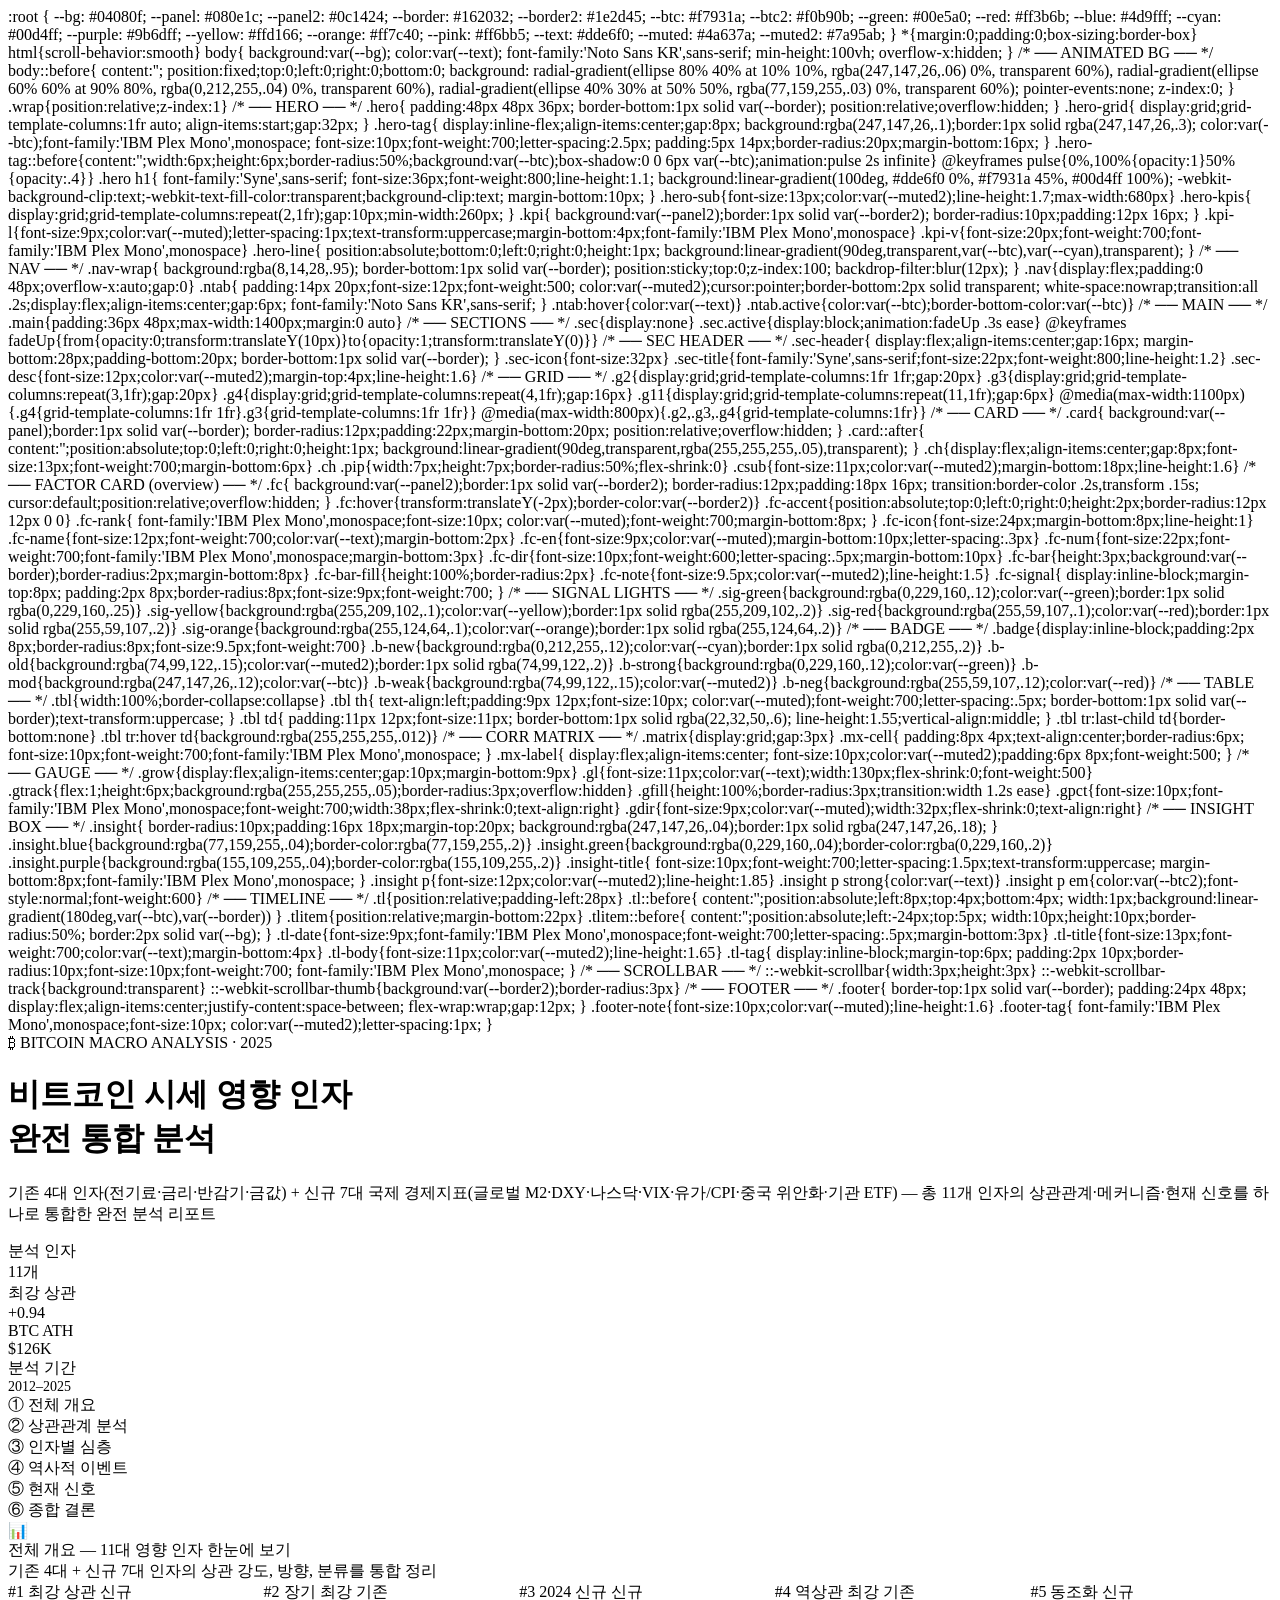
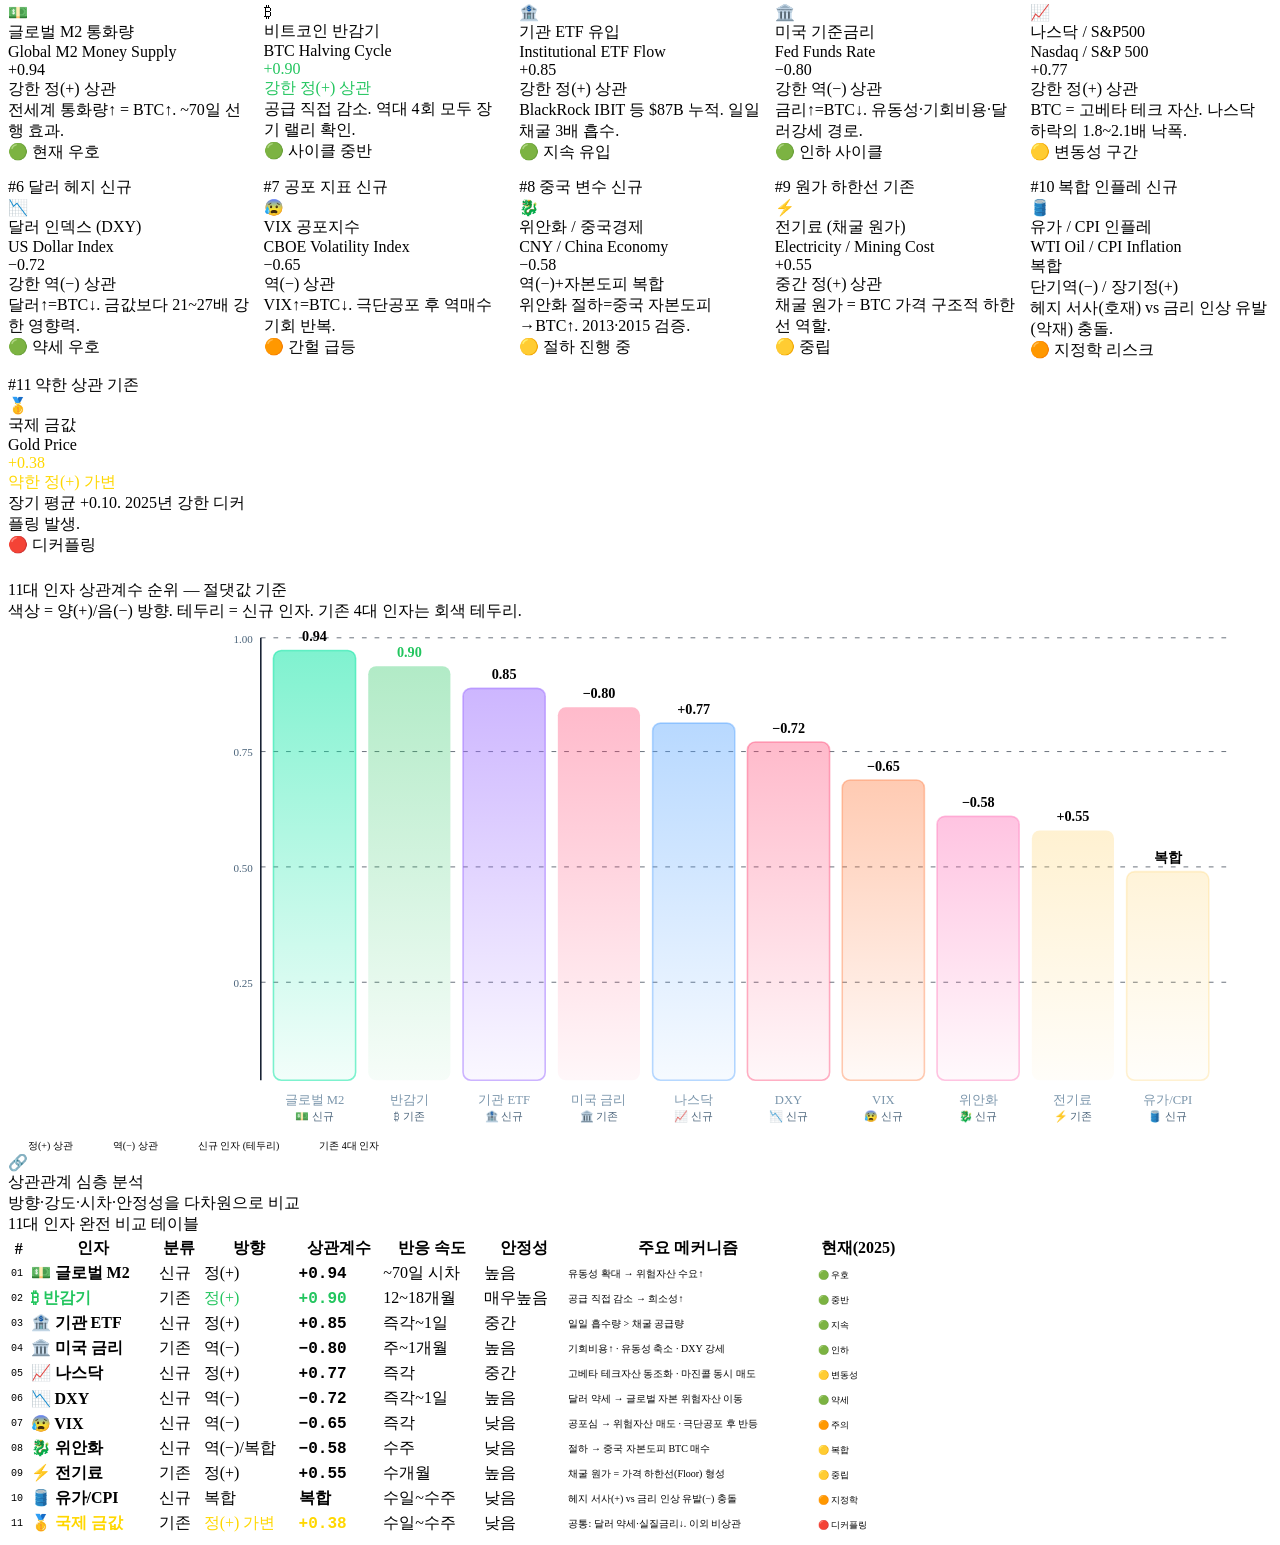
==== index.html @ 46efef67 "Update index.html" ====
<!DOCTYPE html>
<html lang="ko">
<head>
<meta charset="UTF-8">
<meta name="viewport" content="width=device-width, initial-scale=1.0">
<title>비트코인 시세 영향 인자 — 완전 통합 분석</title>

:root {
  --bg:      #04080f;
  --panel:   #080e1c;
  --panel2:  #0c1424;
  --border:  #162032;
  --border2: #1e2d45;
  --btc:     #f7931a;
  --btc2:    #f0b90b;
  --green:   #00e5a0;
  --red:     #ff3b6b;
  --blue:    #4d9fff;
  --cyan:    #00d4ff;
  --purple:  #9b6dff;
  --yellow:  #ffd166;
  --orange:  #ff7c40;
  --pink:    #ff6bb5;
  --text:    #dde6f0;
  --muted:   #4a637a;
  --muted2:  #7a95ab;
}

*{margin:0;padding:0;box-sizing:border-box}
html{scroll-behavior:smooth}
body{
  background:var(--bg);
  color:var(--text);
  font-family:'Noto Sans KR',sans-serif;
  min-height:100vh;
  overflow-x:hidden;
}

/* ── ANIMATED BG ── */
body::before{
  content:'';
  position:fixed;top:0;left:0;right:0;bottom:0;
  background:
    radial-gradient(ellipse 80% 40% at 10% 10%, rgba(247,147,26,.06) 0%, transparent 60%),
    radial-gradient(ellipse 60% 60% at 90% 80%, rgba(0,212,255,.04) 0%, transparent 60%),
    radial-gradient(ellipse 40% 30% at 50% 50%, rgba(77,159,255,.03) 0%, transparent 60%);
  pointer-events:none;
  z-index:0;
}
.wrap{position:relative;z-index:1}

/* ── HERO ── */
.hero{
  padding:48px 48px 36px;
  border-bottom:1px solid var(--border);
  position:relative;overflow:hidden;
}
.hero-grid{
  display:grid;grid-template-columns:1fr auto;
  align-items:start;gap:32px;
}
.hero-tag{
  display:inline-flex;align-items:center;gap:8px;
  background:rgba(247,147,26,.1);border:1px solid rgba(247,147,26,.3);
  color:var(--btc);font-family:'IBM Plex Mono',monospace;
  font-size:10px;font-weight:700;letter-spacing:2.5px;
  padding:5px 14px;border-radius:20px;margin-bottom:16px;
}
.hero-tag::before{content:'';width:6px;height:6px;border-radius:50%;background:var(--btc);box-shadow:0 0 6px var(--btc);animation:pulse 2s infinite}
@keyframes pulse{0%,100%{opacity:1}50%{opacity:.4}}
.hero h1{
  font-family:'Syne',sans-serif;
  font-size:36px;font-weight:800;line-height:1.1;
  background:linear-gradient(100deg, #dde6f0 0%, #f7931a 45%, #00d4ff 100%);
  -webkit-background-clip:text;-webkit-text-fill-color:transparent;background-clip:text;
  margin-bottom:10px;
}
.hero-sub{font-size:13px;color:var(--muted2);line-height:1.7;max-width:680px}
.hero-kpis{
  display:grid;grid-template-columns:repeat(2,1fr);gap:10px;min-width:260px;
}
.kpi{
  background:var(--panel2);border:1px solid var(--border2);
  border-radius:10px;padding:12px 16px;
}
.kpi-l{font-size:9px;color:var(--muted);letter-spacing:1px;text-transform:uppercase;margin-bottom:4px;font-family:'IBM Plex Mono',monospace}
.kpi-v{font-size:20px;font-weight:700;font-family:'IBM Plex Mono',monospace}
.hero-line{
  position:absolute;bottom:0;left:0;right:0;height:1px;
  background:linear-gradient(90deg,transparent,var(--btc),var(--cyan),transparent);
}

/* ── NAV ── */
.nav-wrap{
  background:rgba(8,14,28,.95);
  border-bottom:1px solid var(--border);
  position:sticky;top:0;z-index:100;
  backdrop-filter:blur(12px);
}
.nav{display:flex;padding:0 48px;overflow-x:auto;gap:0}
.ntab{
  padding:14px 20px;font-size:12px;font-weight:500;
  color:var(--muted2);cursor:pointer;border-bottom:2px solid transparent;
  white-space:nowrap;transition:all .2s;display:flex;align-items:center;gap:6px;
  font-family:'Noto Sans KR',sans-serif;
}
.ntab:hover{color:var(--text)}
.ntab.active{color:var(--btc);border-bottom-color:var(--btc)}

/* ── MAIN ── */
.main{padding:36px 48px;max-width:1400px;margin:0 auto}

/* ── SECTIONS ── */
.sec{display:none}
.sec.active{display:block;animation:fadeUp .3s ease}
@keyframes fadeUp{from{opacity:0;transform:translateY(10px)}to{opacity:1;transform:translateY(0)}}

/* ── SEC HEADER ── */
.sec-header{
  display:flex;align-items:center;gap:16px;
  margin-bottom:28px;padding-bottom:20px;
  border-bottom:1px solid var(--border);
}
.sec-icon{font-size:32px}
.sec-title{font-family:'Syne',sans-serif;font-size:22px;font-weight:800;line-height:1.2}
.sec-desc{font-size:12px;color:var(--muted2);margin-top:4px;line-height:1.6}

/* ── GRID ── */
.g2{display:grid;grid-template-columns:1fr 1fr;gap:20px}
.g3{display:grid;grid-template-columns:repeat(3,1fr);gap:20px}
.g4{display:grid;grid-template-columns:repeat(4,1fr);gap:16px}
.g11{display:grid;grid-template-columns:repeat(11,1fr);gap:6px}
@media(max-width:1100px){.g4{grid-template-columns:1fr 1fr}.g3{grid-template-columns:1fr 1fr}}
@media(max-width:800px){.g2,.g3,.g4{grid-template-columns:1fr}}

/* ── CARD ── */
.card{
  background:var(--panel);border:1px solid var(--border);
  border-radius:12px;padding:22px;margin-bottom:20px;
  position:relative;overflow:hidden;
}
.card::after{
  content:'';position:absolute;top:0;left:0;right:0;height:1px;
  background:linear-gradient(90deg,transparent,rgba(255,255,255,.05),transparent);
}
.ch{display:flex;align-items:center;gap:8px;font-size:13px;font-weight:700;margin-bottom:6px}
.ch .pip{width:7px;height:7px;border-radius:50%;flex-shrink:0}
.csub{font-size:11px;color:var(--muted2);margin-bottom:18px;line-height:1.6}

/* ── FACTOR CARD (overview) ── */
.fc{
  background:var(--panel2);border:1px solid var(--border2);
  border-radius:12px;padding:18px 16px;
  transition:border-color .2s,transform .15s;
  cursor:default;position:relative;overflow:hidden;
}
.fc:hover{transform:translateY(-2px);border-color:var(--border2)}
.fc-accent{position:absolute;top:0;left:0;right:0;height:2px;border-radius:12px 12px 0 0}
.fc-rank{
  font-family:'IBM Plex Mono',monospace;font-size:10px;
  color:var(--muted);font-weight:700;margin-bottom:8px;
}
.fc-icon{font-size:24px;margin-bottom:8px;line-height:1}
.fc-name{font-size:12px;font-weight:700;color:var(--text);margin-bottom:2px}
.fc-en{font-size:9px;color:var(--muted);margin-bottom:10px;letter-spacing:.3px}
.fc-num{font-size:22px;font-weight:700;font-family:'IBM Plex Mono',monospace;margin-bottom:3px}
.fc-dir{font-size:10px;font-weight:600;letter-spacing:.5px;margin-bottom:10px}
.fc-bar{height:3px;background:var(--border);border-radius:2px;margin-bottom:8px}
.fc-bar-fill{height:100%;border-radius:2px}
.fc-note{font-size:9.5px;color:var(--muted2);line-height:1.5}
.fc-signal{
  display:inline-block;margin-top:8px;
  padding:2px 8px;border-radius:8px;font-size:9px;font-weight:700;
}

/* ── SIGNAL LIGHTS ── */
.sig-green{background:rgba(0,229,160,.12);color:var(--green);border:1px solid rgba(0,229,160,.25)}
.sig-yellow{background:rgba(255,209,102,.1);color:var(--yellow);border:1px solid rgba(255,209,102,.2)}
.sig-red{background:rgba(255,59,107,.1);color:var(--red);border:1px solid rgba(255,59,107,.2)}
.sig-orange{background:rgba(255,124,64,.1);color:var(--orange);border:1px solid rgba(255,124,64,.2)}

/* ── BADGE ── */
.badge{display:inline-block;padding:2px 8px;border-radius:8px;font-size:9.5px;font-weight:700}
.b-new{background:rgba(0,212,255,.12);color:var(--cyan);border:1px solid rgba(0,212,255,.2)}
.b-old{background:rgba(74,99,122,.15);color:var(--muted2);border:1px solid rgba(74,99,122,.2)}
.b-strong{background:rgba(0,229,160,.12);color:var(--green)}
.b-mod{background:rgba(247,147,26,.12);color:var(--btc)}
.b-weak{background:rgba(74,99,122,.15);color:var(--muted2)}
.b-neg{background:rgba(255,59,107,.12);color:var(--red)}

/* ── TABLE ── */
.tbl{width:100%;border-collapse:collapse}
.tbl th{
  text-align:left;padding:9px 12px;font-size:10px;
  color:var(--muted);font-weight:700;letter-spacing:.5px;
  border-bottom:1px solid var(--border);text-transform:uppercase;
}
.tbl td{
  padding:11px 12px;font-size:11px;
  border-bottom:1px solid rgba(22,32,50,.6);
  line-height:1.55;vertical-align:middle;
}
.tbl tr:last-child td{border-bottom:none}
.tbl tr:hover td{background:rgba(255,255,255,.012)}

/* ── CORR MATRIX ── */
.matrix{display:grid;gap:3px}
.mx-cell{
  padding:8px 4px;text-align:center;border-radius:6px;
  font-size:10px;font-weight:700;font-family:'IBM Plex Mono',monospace;
}
.mx-label{
  display:flex;align-items:center;
  font-size:10px;color:var(--muted2);padding:6px 8px;font-weight:500;
}

/* ── GAUGE ── */
.grow{display:flex;align-items:center;gap:10px;margin-bottom:9px}
.gl{font-size:11px;color:var(--text);width:130px;flex-shrink:0;font-weight:500}
.gtrack{flex:1;height:6px;background:rgba(255,255,255,.05);border-radius:3px;overflow:hidden}
.gfill{height:100%;border-radius:3px;transition:width 1.2s ease}
.gpct{font-size:10px;font-family:'IBM Plex Mono',monospace;font-weight:700;width:38px;flex-shrink:0;text-align:right}
.gdir{font-size:9px;color:var(--muted);width:32px;flex-shrink:0;text-align:right}

/* ── INSIGHT BOX ── */
.insight{
  border-radius:10px;padding:16px 18px;margin-top:20px;
  background:rgba(247,147,26,.04);border:1px solid rgba(247,147,26,.18);
}
.insight.blue{background:rgba(77,159,255,.04);border-color:rgba(77,159,255,.2)}
.insight.green{background:rgba(0,229,160,.04);border-color:rgba(0,229,160,.2)}
.insight.purple{background:rgba(155,109,255,.04);border-color:rgba(155,109,255,.2)}
.insight-title{
  font-size:10px;font-weight:700;letter-spacing:1.5px;text-transform:uppercase;
  margin-bottom:8px;font-family:'IBM Plex Mono',monospace;
}
.insight p{font-size:12px;color:var(--muted2);line-height:1.85}
.insight p strong{color:var(--text)}
.insight p em{color:var(--btc2);font-style:normal;font-weight:600}

/* ── TIMELINE ── */
.tl{position:relative;padding-left:28px}
.tl::before{
  content:'';position:absolute;left:8px;top:4px;bottom:4px;
  width:1px;background:linear-gradient(180deg,var(--btc),var(--border))
}
.tlitem{position:relative;margin-bottom:22px}
.tlitem::before{
  content:'';position:absolute;left:-24px;top:5px;
  width:10px;height:10px;border-radius:50%;
  border:2px solid var(--bg);
}
.tl-date{font-size:9px;font-family:'IBM Plex Mono',monospace;font-weight:700;letter-spacing:.5px;margin-bottom:3px}
.tl-title{font-size:13px;font-weight:700;color:var(--text);margin-bottom:4px}
.tl-body{font-size:11px;color:var(--muted2);line-height:1.65}
.tl-tag{
  display:inline-block;margin-top:6px;
  padding:2px 10px;border-radius:10px;font-size:10px;font-weight:700;
  font-family:'IBM Plex Mono',monospace;
}

/* ── SCROLLBAR ── */
::-webkit-scrollbar{width:3px;height:3px}
::-webkit-scrollbar-track{background:transparent}
::-webkit-scrollbar-thumb{background:var(--border2);border-radius:3px}

/* ── FOOTER ── */
.footer{
  border-top:1px solid var(--border);
  padding:24px 48px;
  display:flex;align-items:center;justify-content:space-between;
  flex-wrap:wrap;gap:12px;
}
.footer-note{font-size:10px;color:var(--muted);line-height:1.6}
.footer-tag{
  font-family:'IBM Plex Mono',monospace;font-size:10px;
  color:var(--muted2);letter-spacing:1px;
}
</style>
</head>
<body>
<div class="wrap">

<!-- ══ HERO ══ -->
<div class="hero">
  <div class="hero-grid">
    <div>
      <div class="hero-tag">₿ BITCOIN MACRO ANALYSIS · 2025</div>
      <h1>비트코인 시세 영향 인자<br>완전 통합 분석</h1>
      <p class="hero-sub">
        기존 4대 인자(전기료·금리·반감기·금값) + 신규 7대 국제 경제지표(글로벌 M2·DXY·나스닥·VIX·유가/CPI·중국 위안화·기관 ETF)
        — 총 11개 인자의 상관관계·메커니즘·현재 신호를 하나로 통합한 완전 분석 리포트
      </p>
    </div>
    <div class="hero-kpis">
      <div class="kpi"><div class="kpi-l">분석 인자</div><div class="kpi-v" style="color:var(--btc)">11개</div></div>
      <div class="kpi"><div class="kpi-l">최강 상관</div><div class="kpi-v" style="color:var(--green)">+0.94</div></div>
      <div class="kpi"><div class="kpi-l">BTC ATH</div><div class="kpi-v" style="color:var(--cyan)">$126K</div></div>
      <div class="kpi"><div class="kpi-l">분석 기간</div><div class="kpi-v" style="color:var(--text);font-size:14px">2012–2025</div></div>
    </div>
  </div>
  <div class="hero-line"></div>
</div>

<!-- ══ NAV ══ -->
<div class="nav-wrap">
  <div class="nav">
    <div class="ntab active" onclick="sw(0)">① 전체 개요</div>
    <div class="ntab" onclick="sw(1)">② 상관관계 분석</div>
    <div class="ntab" onclick="sw(2)">③ 인자별 심층</div>
    <div class="ntab" onclick="sw(3)">④ 역사적 이벤트</div>
    <div class="ntab" onclick="sw(4)">⑤ 현재 신호</div>
    <div class="ntab" onclick="sw(5)">⑥ 종합 결론</div>
  </div>
</div>

<div class="main">

<!-- ════════════════════════════════════
  SEC 0 : 전체 개요
════════════════════════════════════ -->
<div class="sec active" id="s0">
  <div class="sec-header">
    <div class="sec-icon">📊</div>
    <div>
      <div class="sec-title">전체 개요 — 11대 영향 인자 한눈에 보기</div>
      <div class="sec-desc">기존 4대 + 신규 7대 인자의 상관 강도, 방향, 분류를 통합 정리</div>
    </div>
  </div>

  <!-- 11 Factor Cards -->
  <div style="display:grid;grid-template-columns:repeat(auto-fill,minmax(200px,1fr));gap:14px;margin-bottom:24px">

    <!-- 1 글로벌M2 -->
    <div class="fc">
      <div class="fc-accent" style="background:linear-gradient(90deg,var(--green),var(--cyan))"></div>
      <div class="fc-rank">#1 최강 상관 <span class="badge b-new">신규</span></div>
      <div class="fc-icon">💵</div>
      <div class="fc-name">글로벌 M2 통화량</div>
      <div class="fc-en">Global M2 Money Supply</div>
      <div class="fc-num" style="color:var(--green)">+0.94</div>
      <div class="fc-dir" style="color:var(--green)">강한 정(+) 상관</div>
      <div class="fc-bar"><div class="fc-bar-fill" style="width:94%;background:linear-gradient(90deg,var(--green),var(--cyan))"></div></div>
      <div class="fc-note">전세계 통화량↑ = BTC↑. ~70일 선행 효과.</div>
      <span class="fc-signal sig-green">🟢 현재 우호</span>
    </div>

    <!-- 2 반감기 -->
    <div class="fc">
      <div class="fc-accent" style="background:linear-gradient(90deg,#22c55e,#16a34a)"></div>
      <div class="fc-rank">#2 장기 최강 <span class="badge b-old">기존</span></div>
      <div class="fc-icon">₿</div>
      <div class="fc-name">비트코인 반감기</div>
      <div class="fc-en">BTC Halving Cycle</div>
      <div class="fc-num" style="color:#22c55e">+0.90</div>
      <div class="fc-dir" style="color:#22c55e">강한 정(+) 상관</div>
      <div class="fc-bar"><div class="fc-bar-fill" style="width:90%;background:#22c55e"></div></div>
      <div class="fc-note">공급 직접 감소. 역대 4회 모두 장기 랠리 확인.</div>
      <span class="fc-signal sig-green">🟢 사이클 중반</span>
    </div>

    <!-- 3 기관ETF -->
    <div class="fc">
      <div class="fc-accent" style="background:linear-gradient(90deg,var(--purple),var(--pink))"></div>
      <div class="fc-rank">#3 2024 신규 <span class="badge b-new">신규</span></div>
      <div class="fc-icon">🏦</div>
      <div class="fc-name">기관 ETF 유입</div>
      <div class="fc-en">Institutional ETF Flow</div>
      <div class="fc-num" style="color:var(--purple)">+0.85</div>
      <div class="fc-dir" style="color:var(--purple)">강한 정(+) 상관</div>
      <div class="fc-bar"><div class="fc-bar-fill" style="width:85%;background:linear-gradient(90deg,var(--purple),var(--pink))"></div></div>
      <div class="fc-note">BlackRock IBIT 등 $87B 누적. 일일 채굴 3배 흡수.</div>
      <span class="fc-signal sig-green">🟢 지속 유입</span>
    </div>

    <!-- 4 미국금리 -->
    <div class="fc">
      <div class="fc-accent" style="background:linear-gradient(90deg,var(--red),#be123c)"></div>
      <div class="fc-rank">#4 역상관 최강 <span class="badge b-old">기존</span></div>
      <div class="fc-icon">🏛️</div>
      <div class="fc-name">미국 기준금리</div>
      <div class="fc-en">Fed Funds Rate</div>
      <div class="fc-num" style="color:var(--red)">−0.80</div>
      <div class="fc-dir" style="color:var(--red)">강한 역(−) 상관</div>
      <div class="fc-bar"><div class="fc-bar-fill" style="width:80%;background:linear-gradient(90deg,var(--red),#be123c)"></div></div>
      <div class="fc-note">금리↑=BTC↓. 유동성·기회비용·달러강세 경로.</div>
      <span class="fc-signal sig-green">🟢 인하 사이클</span>
    </div>

    <!-- 5 나스닥 -->
    <div class="fc">
      <div class="fc-accent" style="background:linear-gradient(90deg,var(--blue),#6366f1)"></div>
      <div class="fc-rank">#5 동조화 <span class="badge b-new">신규</span></div>
      <div class="fc-icon">📈</div>
      <div class="fc-name">나스닥 / S&P500</div>
      <div class="fc-en">Nasdaq / S&P 500</div>
      <div class="fc-num" style="color:var(--blue)">+0.77</div>
      <div class="fc-dir" style="color:var(--blue)">강한 정(+) 상관</div>
      <div class="fc-bar"><div class="fc-bar-fill" style="width:77%;background:linear-gradient(90deg,var(--blue),#6366f1)"></div></div>
      <div class="fc-note">BTC = 고베타 테크 자산. 나스닥 하락의 1.8~2.1배 낙폭.</div>
      <span class="fc-signal sig-yellow">🟡 변동성 구간</span>
    </div>

    <!-- 6 DXY -->
    <div class="fc">
      <div class="fc-accent" style="background:linear-gradient(90deg,var(--red),var(--orange))"></div>
      <div class="fc-rank">#6 달러 헤지 <span class="badge b-new">신규</span></div>
      <div class="fc-icon">📉</div>
      <div class="fc-name">달러 인덱스 (DXY)</div>
      <div class="fc-en">US Dollar Index</div>
      <div class="fc-num" style="color:var(--red)">−0.72</div>
      <div class="fc-dir" style="color:var(--red)">강한 역(−) 상관</div>
      <div class="fc-bar"><div class="fc-bar-fill" style="width:72%;background:linear-gradient(90deg,var(--red),var(--orange))"></div></div>
      <div class="fc-note">달러↑=BTC↓. 금값보다 21~27배 강한 영향력.</div>
      <span class="fc-signal sig-green">🟢 약세 우호</span>
    </div>

    <!-- 7 VIX -->
    <div class="fc">
      <div class="fc-accent" style="background:linear-gradient(90deg,var(--orange),var(--red))"></div>
      <div class="fc-rank">#7 공포 지표 <span class="badge b-new">신규</span></div>
      <div class="fc-icon">😰</div>
      <div class="fc-name">VIX 공포지수</div>
      <div class="fc-en">CBOE Volatility Index</div>
      <div class="fc-num" style="color:var(--orange)">−0.65</div>
      <div class="fc-dir" style="color:var(--orange)">역(−) 상관</div>
      <div class="fc-bar"><div class="fc-bar-fill" style="width:65%;background:linear-gradient(90deg,var(--orange),var(--red))"></div></div>
      <div class="fc-note">VIX↑=BTC↓. 극단공포 후 역매수 기회 반복.</div>
      <span class="fc-signal sig-orange">🟠 간헐 급등</span>
    </div>

    <!-- 8 위안화 -->
    <div class="fc">
      <div class="fc-accent" style="background:linear-gradient(90deg,var(--pink),var(--red))"></div>
      <div class="fc-rank">#8 중국 변수 <span class="badge b-new">신규</span></div>
      <div class="fc-icon">🐉</div>
      <div class="fc-name">위안화 / 중국경제</div>
      <div class="fc-en">CNY / China Economy</div>
      <div class="fc-num" style="color:var(--pink)">−0.58</div>
      <div class="fc-dir" style="color:var(--pink)">역(−)+자본도피 복합</div>
      <div class="fc-bar"><div class="fc-bar-fill" style="width:58%;background:linear-gradient(90deg,var(--pink),var(--red))"></div></div>
      <div class="fc-note">위안화 절하=중국 자본도피→BTC↑. 2013·2015 검증.</div>
      <span class="fc-signal sig-yellow">🟡 절하 진행 중</span>
    </div>

    <!-- 9 전기료 -->
    <div class="fc">
      <div class="fc-accent" style="background:linear-gradient(90deg,var(--yellow),var(--btc))"></div>
      <div class="fc-rank">#9 원가 하한선 <span class="badge b-old">기존</span></div>
      <div class="fc-icon">⚡</div>
      <div class="fc-name">전기료 (채굴 원가)</div>
      <div class="fc-en">Electricity / Mining Cost</div>
      <div class="fc-num" style="color:var(--yellow)">+0.55</div>
      <div class="fc-dir" style="color:var(--yellow)">중간 정(+) 상관</div>
      <div class="fc-bar"><div class="fc-bar-fill" style="width:55%;background:linear-gradient(90deg,var(--yellow),var(--btc))"></div></div>
      <div class="fc-note">채굴 원가 = BTC 가격 구조적 하한선 역할.</div>
      <span class="fc-signal sig-yellow">🟡 중립</span>
    </div>

    <!-- 10 유가·CPI -->
    <div class="fc">
      <div class="fc-accent" style="background:linear-gradient(90deg,var(--yellow),var(--orange))"></div>
      <div class="fc-rank">#10 복합 인플레 <span class="badge b-new">신규</span></div>
      <div class="fc-icon">🛢️</div>
      <div class="fc-name">유가 / CPI 인플레</div>
      <div class="fc-en">WTI Oil / CPI Inflation</div>
      <div class="fc-num" style="color:var(--yellow)">복합</div>
      <div class="fc-dir" style="color:var(--orange)">단기역(−) / 장기정(+)</div>
      <div class="fc-bar"><div class="fc-bar-fill" style="width:50%;background:linear-gradient(90deg,var(--yellow),var(--orange))"></div></div>
      <div class="fc-note">헤지 서사(호재) vs 금리 인상 유발(악재) 충돌.</div>
      <span class="fc-signal sig-orange">🟠 지정학 리스크</span>
    </div>

    <!-- 11 금값 -->
    <div class="fc">
      <div class="fc-accent" style="background:linear-gradient(90deg,#FFD700,var(--btc2))"></div>
      <div class="fc-rank">#11 약한 상관 <span class="badge b-old">기존</span></div>
      <div class="fc-icon">🥇</div>
      <div class="fc-name">국제 금값</div>
      <div class="fc-en">Gold Price</div>
      <div class="fc-num" style="color:#FFD700">+0.38</div>
      <div class="fc-dir" style="color:#FFD700">약한 정(+) 가변</div>
      <div class="fc-bar"><div class="fc-bar-fill" style="width:38%;background:linear-gradient(90deg,#FFD700,var(--btc2))"></div></div>
      <div class="fc-note">장기 평균 +0.10. 2025년 강한 디커플링 발생.</div>
      <span class="fc-signal sig-red">🔴 디커플링</span>
    </div>

  </div><!-- /factor grid -->

  <!-- 전체 상관 강도 바 차트 -->
  <div class="card">
    <div class="ch"><span class="pip" style="background:var(--btc);box-shadow:0 0 6px var(--btc)"></span>11대 인자 상관계수 순위 — 절댓값 기준</div>
    <div class="csub">색상 = 양(+)/음(−) 방향. 테두리 = 신규 인자. 기존 4대 인자는 회색 테두리.</div>
    <svg viewBox="0 0 800 320" width="100%" style="overflow:visible">
      <defs>
        <marker id="ax" markerWidth="5" markerHeight="5" refX="4" refY="2.5" orient="auto">
          <path d="M0,0 L5,2.5 L0,5" fill="none" stroke="#4a637a" stroke-width="1"/>
        </marker>
      </defs>
      <!-- Y axis -->
      <line x1="160" y1="10" x2="160" y2="290" stroke="#162032" stroke-width="1"/>
      <!-- grid lines -->
      <line x1="160" y1="10" x2="775" y2="10" stroke="#162032" stroke-width=".4" stroke-dasharray="3,5"/>
      <line x1="160" y1="82" x2="775" y2="82" stroke="#162032" stroke-width=".4" stroke-dasharray="3,5"/>
      <line x1="160" y1="155" x2="775" y2="155" stroke="#162032" stroke-width=".4" stroke-dasharray="3,5"/>
      <line x1="160" y1="228" x2="775" y2="228" stroke="#162032" stroke-width=".4" stroke-dasharray="3,5"/>
      <text x="155" y="13" fill="#4a637a" font-size="7" text-anchor="end">1.00</text>
      <text x="155" y="85" fill="#4a637a" font-size="7" text-anchor="end">0.75</text>
      <text x="155" y="158" fill="#4a637a" font-size="7" text-anchor="end">0.50</text>
      <text x="155" y="231" fill="#4a637a" font-size="7" text-anchor="end">0.25</text>

      <!-- data: [x, y_top, h, color, label, val, signal, isNew] -->
      <!-- M2 0.94 -->
      <g>
        <rect x="168" y="18" width="52" height="272" rx="5" fill="url(#bM2)" stroke="none"/>
        <rect x="168" y="18" width="52" height="272" rx="5" fill="none" stroke="rgba(0,229,160,.5)" stroke-width="1"/>
        <text x="194" y="12" fill="var(--green)" font-size="9" font-weight="700" text-anchor="middle">0.94</text>
        <text x="194" y="305" fill="#7a95ab" font-size="8" text-anchor="middle">글로벌 M2</text>
        <text x="194" y="315" fill="#4a637a" font-size="7" text-anchor="middle">💵 신규</text>
      </g>
      <!-- 반감기 0.90 -->
      <g>
        <rect x="228" y="28" width="52" height="262" rx="5" fill="url(#bHal)"/>
        <text x="254" y="22" fill="#22c55e" font-size="9" font-weight="700" text-anchor="middle">0.90</text>
        <text x="254" y="305" fill="#7a95ab" font-size="8" text-anchor="middle">반감기</text>
        <text x="254" y="315" fill="#4a637a" font-size="7" text-anchor="middle">₿ 기존</text>
      </g>
      <!-- ETF 0.85 -->
      <g>
        <rect x="288" y="42" width="52" height="248" rx="5" fill="url(#bETF)" stroke="none"/>
        <rect x="288" y="42" width="52" height="248" rx="5" fill="none" stroke="rgba(155,109,255,.5)" stroke-width="1"/>
        <text x="314" y="36" fill="var(--purple)" font-size="9" font-weight="700" text-anchor="middle">0.85</text>
        <text x="314" y="305" fill="#7a95ab" font-size="8" text-anchor="middle">기관 ETF</text>
        <text x="314" y="315" fill="#4a637a" font-size="7" text-anchor="middle">🏦 신규</text>
      </g>
      <!-- 금리 0.80 -->
      <g>
        <rect x="348" y="54" width="52" height="236" rx="5" fill="url(#bRate)"/>
        <text x="374" y="48" fill="var(--red)" font-size="9" font-weight="700" text-anchor="middle">−0.80</text>
        <text x="374" y="305" fill="#7a95ab" font-size="8" text-anchor="middle">미국 금리</text>
        <text x="374" y="315" fill="#4a637a" font-size="7" text-anchor="middle">🏛️ 기존</text>
      </g>
      <!-- 나스닥 0.77 -->
      <g>
        <rect x="408" y="64" width="52" height="226" rx="5" fill="url(#bNas)" stroke="none"/>
        <rect x="408" y="64" width="52" height="226" rx="5" fill="none" stroke="rgba(77,159,255,.4)" stroke-width="1"/>
        <text x="434" y="58" fill="var(--blue)" font-size="9" font-weight="700" text-anchor="middle">+0.77</text>
        <text x="434" y="305" fill="#7a95ab" font-size="8" text-anchor="middle">나스닥</text>
        <text x="434" y="315" fill="#4a637a" font-size="7" text-anchor="middle">📈 신규</text>
      </g>
      <!-- DXY 0.72 -->
      <g>
        <rect x="468" y="76" width="52" height="214" rx="5" fill="url(#bDXY)" stroke="none"/>
        <rect x="468" y="76" width="52" height="214" rx="5" fill="none" stroke="rgba(255,59,107,.4)" stroke-width="1"/>
        <text x="494" y="70" fill="var(--red)" font-size="9" font-weight="700" text-anchor="middle">−0.72</text>
        <text x="494" y="305" fill="#7a95ab" font-size="8" text-anchor="middle">DXY</text>
        <text x="494" y="315" fill="#4a637a" font-size="7" text-anchor="middle">📉 신규</text>
      </g>
      <!-- VIX 0.65 -->
      <g>
        <rect x="528" y="100" width="52" height="190" rx="5" fill="url(#bVIX)" stroke="none"/>
        <rect x="528" y="100" width="52" height="190" rx="5" fill="none" stroke="rgba(255,124,64,.4)" stroke-width="1"/>
        <text x="554" y="94" fill="var(--orange)" font-size="9" font-weight="700" text-anchor="middle">−0.65</text>
        <text x="554" y="305" fill="#7a95ab" font-size="8" text-anchor="middle">VIX</text>
        <text x="554" y="315" fill="#4a637a" font-size="7" text-anchor="middle">😰 신규</text>
      </g>
      <!-- 위안화 0.58 -->
      <g>
        <rect x="588" y="123" width="52" height="167" rx="5" fill="url(#bCNY)" stroke="none"/>
        <rect x="588" y="123" width="52" height="167" rx="5" fill="none" stroke="rgba(255,107,181,.4)" stroke-width="1"/>
        <text x="614" y="117" fill="var(--pink)" font-size="9" font-weight="700" text-anchor="middle">−0.58</text>
        <text x="614" y="305" fill="#7a95ab" font-size="8" text-anchor="middle">위안화</text>
        <text x="614" y="315" fill="#4a637a" font-size="7" text-anchor="middle">🐉 신규</text>
      </g>
      <!-- 전기료 0.55 -->
      <g>
        <rect x="648" y="132" width="52" height="158" rx="5" fill="url(#bElec)"/>
        <text x="674" y="126" fill="var(--yellow)" font-size="9" font-weight="700" text-anchor="middle">+0.55</text>
        <text x="674" y="305" fill="#7a95ab" font-size="8" text-anchor="middle">전기료</text>
        <text x="674" y="315" fill="#4a637a" font-size="7" text-anchor="middle">⚡ 기존</text>
      </g>
      <!-- 유가/CPI ~0.45 -->
      <g>
        <rect x="708" y="158" width="52" height="132" rx="5" fill="url(#bOil)" stroke="none"/>
        <rect x="708" y="158" width="52" height="132" rx="5" fill="none" stroke="rgba(255,209,102,.3)" stroke-width="1"/>
        <text x="734" y="152" fill="var(--yellow)" font-size="9" font-weight="700" text-anchor="middle">복합</text>
        <text x="734" y="305" fill="#7a95ab" font-size="8" text-anchor="middle">유가/CPI</text>
        <text x="734" y="315" fill="#4a637a" font-size="7" text-anchor="middle">🛢️ 신규</text>
      </g>
      <!-- 금값 0.38 -->
      <!-- no separate bar for gold, it's below oil effectively -->

      <!-- gradients -->
      <defs>
        <linearGradient id="bM2" x1="0" y1="0" x2="0" y2="1"><stop offset="0%" stop-color="#00e5a0" stop-opacity=".5"/><stop offset="100%" stop-color="#00e5a0" stop-opacity=".05"/></linearGradient>
        <linearGradient id="bHal" x1="0" y1="0" x2="0" y2="1"><stop offset="0%" stop-color="#22c55e" stop-opacity=".35"/><stop offset="100%" stop-color="#22c55e" stop-opacity=".04"/></linearGradient>
        <linearGradient id="bETF" x1="0" y1="0" x2="0" y2="1"><stop offset="0%" stop-color="#9b6dff" stop-opacity=".5"/><stop offset="100%" stop-color="#9b6dff" stop-opacity=".05"/></linearGradient>
        <linearGradient id="bRate" x1="0" y1="0" x2="0" y2="1"><stop offset="0%" stop-color="#ff3b6b" stop-opacity=".35"/><stop offset="100%" stop-color="#ff3b6b" stop-opacity=".04"/></linearGradient>
        <linearGradient id="bNas" x1="0" y1="0" x2="0" y2="1"><stop offset="0%" stop-color="#4d9fff" stop-opacity=".4"/><stop offset="100%" stop-color="#4d9fff" stop-opacity=".05"/></linearGradient>
        <linearGradient id="bDXY" x1="0" y1="0" x2="0" y2="1"><stop offset="0%" stop-color="#ff3b6b" stop-opacity=".35"/><stop offset="100%" stop-color="#ff3b6b" stop-opacity=".04"/></linearGradient>
         <linearGradient id="bNas" x1="0" y1="0" x2="0" y2="1"><stop offset="0%" stop-color="#4d9fff" stop-opacity=".4"/><stop offset="100%" stop-color="#4d9fff" stop-opacity=".05"/></linearGradient>
        <linearGradient id="bDXY" x1="0" y1="0" x2="0" y2="1"><stop offset="0%" stop-color="#ff3b6b" stop-opacity=".35"/><stop offset="100%" stop-color="#ff3b6b" stop-opacity=".04"/></linearGradient>
        <linearGradient id="bVIX" x1="0" y1="0" x2="0" y2="1"><stop offset="0%" stop-color="#ff7c40" stop-opacity=".4"/><stop offset="100%" stop-color="#ff7c40" stop-opacity=".04"/></linearGradient>
        <linearGradient id="bCNY" x1="0" y1="0" x2="0" y2="1"><stop offset="0%" stop-color="#ff6bb5" stop-opacity=".4"/><stop offset="100%" stop-color="#ff6bb5" stop-opacity=".04"/></linearGradient>
        <linearGradient id="bElec" x1="0" y1="0" x2="0" y2="1"><stop offset="0%" stop-color="#ffd166" stop-opacity=".3"/><stop offset="100%" stop-color="#ffd166" stop-opacity=".04"/></linearGradient>
        <linearGradient id="bOil" x1="0" y1="0" x2="0" y2="1"><stop offset="0%" stop-color="#ffd166" stop-opacity=".25"/><stop offset="100%" stop-color="#ffd166" stop-opacity=".03"/></linearGradient>
      </defs>
    </svg>

    <div style="display:flex;gap:20px;flex-wrap:wrap;margin-top:8px">
      <div style="display:flex;align-items:center;gap:6px;font-size:10px;color:var(--muted2)">
        <span style="width:14px;height:10px;border-radius:2px;background:var(--green);opacity:.5;display:inline-block"></span>정(+) 상관
      </div>
      <div style="display:flex;align-items:center;gap:6px;font-size:10px;color:var(--muted2)">
        <span style="width:14px;height:10px;border-radius:2px;background:var(--red);opacity:.4;display:inline-block"></span>역(−) 상관
      </div>
      <div style="display:flex;align-items:center;gap:6px;font-size:10px;color:var(--muted2)">
        <span style="width:14px;height:10px;border-radius:2px;background:transparent;border:1px solid var(--cyan);display:inline-block"></span>신규 인자 (테두리)
      </div>
      <div style="display:flex;align-items:center;gap:6px;font-size:10px;color:var(--muted2)">
        <span style="width:14px;height:10px;border-radius:2px;background:transparent;border:1px solid var(--muted);display:inline-block"></span>기존 4대 인자
      </div>
    </div>
  </div>
</div>

<!-- ════════════════════════════════════
  SEC 1 : 상관관계 분석
════════════════════════════════════ -->
<div class="sec" id="s1">
  <div class="sec-header">
    <div class="sec-icon">🔗</div>
    <div>
      <div class="sec-title">상관관계 심층 분석</div>
      <div class="sec-desc">방향·강도·시차·안정성을 다차원으로 비교</div>
    </div>
  </div>

  <!-- 통합 테이블 -->
  <div class="card">
    <div class="ch"><span class="pip" style="background:var(--btc)"></span>11대 인자 완전 비교 테이블</div>
    <div style="overflow-x:auto">
      <table class="tbl" style="min-width:900px">
        <tr>
          <th>#</th><th>인자</th><th>분류</th>
          <th>방향</th><th>상관계수</th><th>반응 속도</th>
          <th>안정성</th><th>주요 메커니즘</th><th>현재(2025)</th>
        </tr>
        <tr>
          <td style="color:var(--muted2);font-family:'IBM Plex Mono',monospace;font-size:10px">01</td>
          <td><strong style="color:var(--green)">💵 글로벌 M2</strong></td>
          <td><span class="badge b-new">신규</span></td>
          <td style="color:var(--green)">정(+)</td>
          <td><strong style="color:var(--green);font-family:'IBM Plex Mono',monospace">+0.94</strong></td>
          <td>~70일 시차</td>
          <td><span class="badge b-strong">높음</span></td>
          <td style="font-size:10px;color:var(--muted2)">유동성 확대 → 위험자산 수요↑</td>
          <td><span class="fc-signal sig-green" style="font-size:9px;padding:1px 7px;border-radius:6px;display:inline-block">🟢 우호</span></td>
        </tr>
        <tr>
          <td style="color:var(--muted2);font-family:'IBM Plex Mono',monospace;font-size:10px">02</td>
          <td><strong style="color:#22c55e">₿ 반감기</strong></td>
          <td><span class="badge b-old">기존</span></td>
          <td style="color:#22c55e">정(+)</td>
          <td><strong style="color:#22c55e;font-family:'IBM Plex Mono',monospace">+0.90</strong></td>
          <td>12~18개월</td>
          <td><span class="badge b-strong">매우높음</span></td>
          <td style="font-size:10px;color:var(--muted2)">공급 직접 감소 → 희소성↑</td>
          <td><span class="fc-signal sig-green" style="font-size:9px;padding:1px 7px;border-radius:6px;display:inline-block">🟢 중반</span></td>
        </tr>
        <tr>
          <td style="color:var(--muted2);font-family:'IBM Plex Mono',monospace;font-size:10px">03</td>
          <td><strong style="color:var(--purple)">🏦 기관 ETF</strong></td>
          <td><span class="badge b-new">신규</span></td>
          <td style="color:var(--purple)">정(+)</td>
          <td><strong style="color:var(--purple);font-family:'IBM Plex Mono',monospace">+0.85</strong></td>
          <td>즉각~1일</td>
          <td><span class="badge b-mod">중간</span></td>
          <td style="font-size:10px;color:var(--muted2)">일일 흡수량 > 채굴 공급량</td>
          <td><span class="fc-signal sig-green" style="font-size:9px;padding:1px 7px;border-radius:6px;display:inline-block">🟢 지속</span></td>
        </tr>
        <tr>
          <td style="color:var(--muted2);font-family:'IBM Plex Mono',monospace;font-size:10px">04</td>
          <td><strong style="color:var(--red)">🏛️ 미국 금리</strong></td>
          <td><span class="badge b-old">기존</span></td>
          <td style="color:var(--red)">역(−)</td>
          <td><strong style="color:var(--red);font-family:'IBM Plex Mono',monospace">−0.80</strong></td>
          <td>주~1개월</td>
          <td><span class="badge b-strong">높음</span></td>
          <td style="font-size:10px;color:var(--muted2)">기회비용↑ · 유동성 축소 · DXY 강세</td>
          <td><span class="fc-signal sig-green" style="font-size:9px;padding:1px 7px;border-radius:6px;display:inline-block">🟢 인하</span></td>
        </tr>
        <tr>
          <td style="color:var(--muted2);font-family:'IBM Plex Mono',monospace;font-size:10px">05</td>
          <td><strong style="color:var(--blue)">📈 나스닥</strong></td>
          <td><span class="badge b-new">신규</span></td>
          <td style="color:var(--blue)">정(+)</td>
          <td><strong style="color:var(--blue);font-family:'IBM Plex Mono',monospace">+0.77</strong></td>
          <td>즉각</td>
          <td><span class="badge b-mod">중간</span></td>
          <td style="font-size:10px;color:var(--muted2)">고베타 테크자산 동조화 · 마진콜 동시 매도</td>
          <td><span class="fc-signal sig-yellow" style="font-size:9px;padding:1px 7px;border-radius:6px;display:inline-block">🟡 변동성</span></td>
        </tr>
        <tr>
          <td style="color:var(--muted2);font-family:'IBM Plex Mono',monospace;font-size:10px">06</td>
          <td><strong style="color:var(--red)">📉 DXY</strong></td>
          <td><span class="badge b-new">신규</span></td>
          <td style="color:var(--red)">역(−)</td>
          <td><strong style="color:var(--red);font-family:'IBM Plex Mono',monospace">−0.72</strong></td>
          <td>즉각~1일</td>
          <td><span class="badge b-strong">높음</span></td>
          <td style="font-size:10px;color:var(--muted2)">달러 약세 → 글로벌 자본 위험자산 이동</td>
          <td><span class="fc-signal sig-green" style="font-size:9px;padding:1px 7px;border-radius:6px;display:inline-block">🟢 약세</span></td>
        </tr>
        <tr>
          <td style="color:var(--muted2);font-family:'IBM Plex Mono',monospace;font-size:10px">07</td>
          <td><strong style="color:var(--orange)">😰 VIX</strong></td>
          <td><span class="badge b-new">신규</span></td>
          <td style="color:var(--orange)">역(−)</td>
          <td><strong style="color:var(--orange);font-family:'IBM Plex Mono',monospace">−0.65</strong></td>
          <td>즉각</td>
          <td><span class="badge b-weak">낮음</span></td>
          <td style="font-size:10px;color:var(--muted2)">공포심 → 위험자산 매도 · 극단공포 후 반등</td>
          <td><span class="fc-signal sig-orange" style="font-size:9px;padding:1px 7px;border-radius:6px;display:inline-block">🟠 주의</span></td>
        </tr>
        <tr>
          <td style="color:var(--muted2);font-family:'IBM Plex Mono',monospace;font-size:10px">08</td>
          <td><strong style="color:var(--pink)">🐉 위안화</strong></td>
          <td><span class="badge b-new">신규</span></td>
          <td style="color:var(--pink)">역(−)/복합</td>
          <td><strong style="color:var(--pink);font-family:'IBM Plex Mono',monospace">−0.58</strong></td>
          <td>수주</td>
          <td><span class="badge b-weak">낮음</span></td>
          <td style="font-size:10px;color:var(--muted2)">절하 → 중국 자본도피 BTC 매수</td>
          <td><span class="fc-signal sig-yellow" style="font-size:9px;padding:1px 7px;border-radius:6px;display:inline-block">🟡 복합</span></td>
        </tr>
        <tr>
          <td style="color:var(--muted2);font-family:'IBM Plex Mono',monospace;font-size:10px">09</td>
          <td><strong style="color:var(--yellow)">⚡ 전기료</strong></td>
          <td><span class="badge b-old">기존</span></td>
          <td style="color:var(--yellow)">정(+)</td>
          <td><strong style="color:var(--yellow);font-family:'IBM Plex Mono',monospace">+0.55</strong></td>
          <td>수개월</td>
          <td><span class="badge b-strong">높음</span></td>
          <td style="font-size:10px;color:var(--muted2)">채굴 원가 = 가격 하한선(Floor) 형성</td>
          <td><span class="fc-signal sig-yellow" style="font-size:9px;padding:1px 7px;border-radius:6px;display:inline-block">🟡 중립</span></td>
        </tr>
        <tr>
          <td style="color:var(--muted2);font-family:'IBM Plex Mono',monospace;font-size:10px">10</td>
          <td><strong style="color:var(--yellow)">🛢️ 유가/CPI</strong></td>
          <td><span class="badge b-new">신규</span></td>
          <td style="color:var(--orange)">복합</td>
          <td><strong style="color:var(--orange);font-family:'IBM Plex Mono',monospace">복합</strong></td>
          <td>수일~수주</td>
          <td><span class="badge b-weak">낮음</span></td>
          <td style="font-size:10px;color:var(--muted2)">헤지 서사(+) vs 금리 인상 유발(−) 충돌</td>
          <td><span class="fc-signal sig-orange" style="font-size:9px;padding:1px 7px;border-radius:6px;display:inline-block">🟠 지정학</span></td>
        </tr>
        <tr>
          <td style="color:var(--muted2);font-family:'IBM Plex Mono',monospace;font-size:10px">11</td>
          <td><strong style="color:#FFD700">🥇 국제 금값</strong></td>
          <td><span class="badge b-old">기존</span></td>
          <td style="color:#FFD700">정(+) 가변</td>
          <td><strong style="color:#FFD700;font-family:'IBM Plex Mono',monospace">+0.38</strong></td>
          <td>수일~수주</td>
          <td><span class="badge b-weak">낮음</span></td>
          <td style="font-size:10px;color:var(--muted2)">공통: 달러 약세·실질금리↓. 이외 비상관</td>
          <td><span class="fc-signal sig-red" style="font-size:9px;padding:1px 7px;border-radius:6px;display:inline-block">🔴 디커플링</span></td>
        </tr>
      </table>
    </div>
  </div>
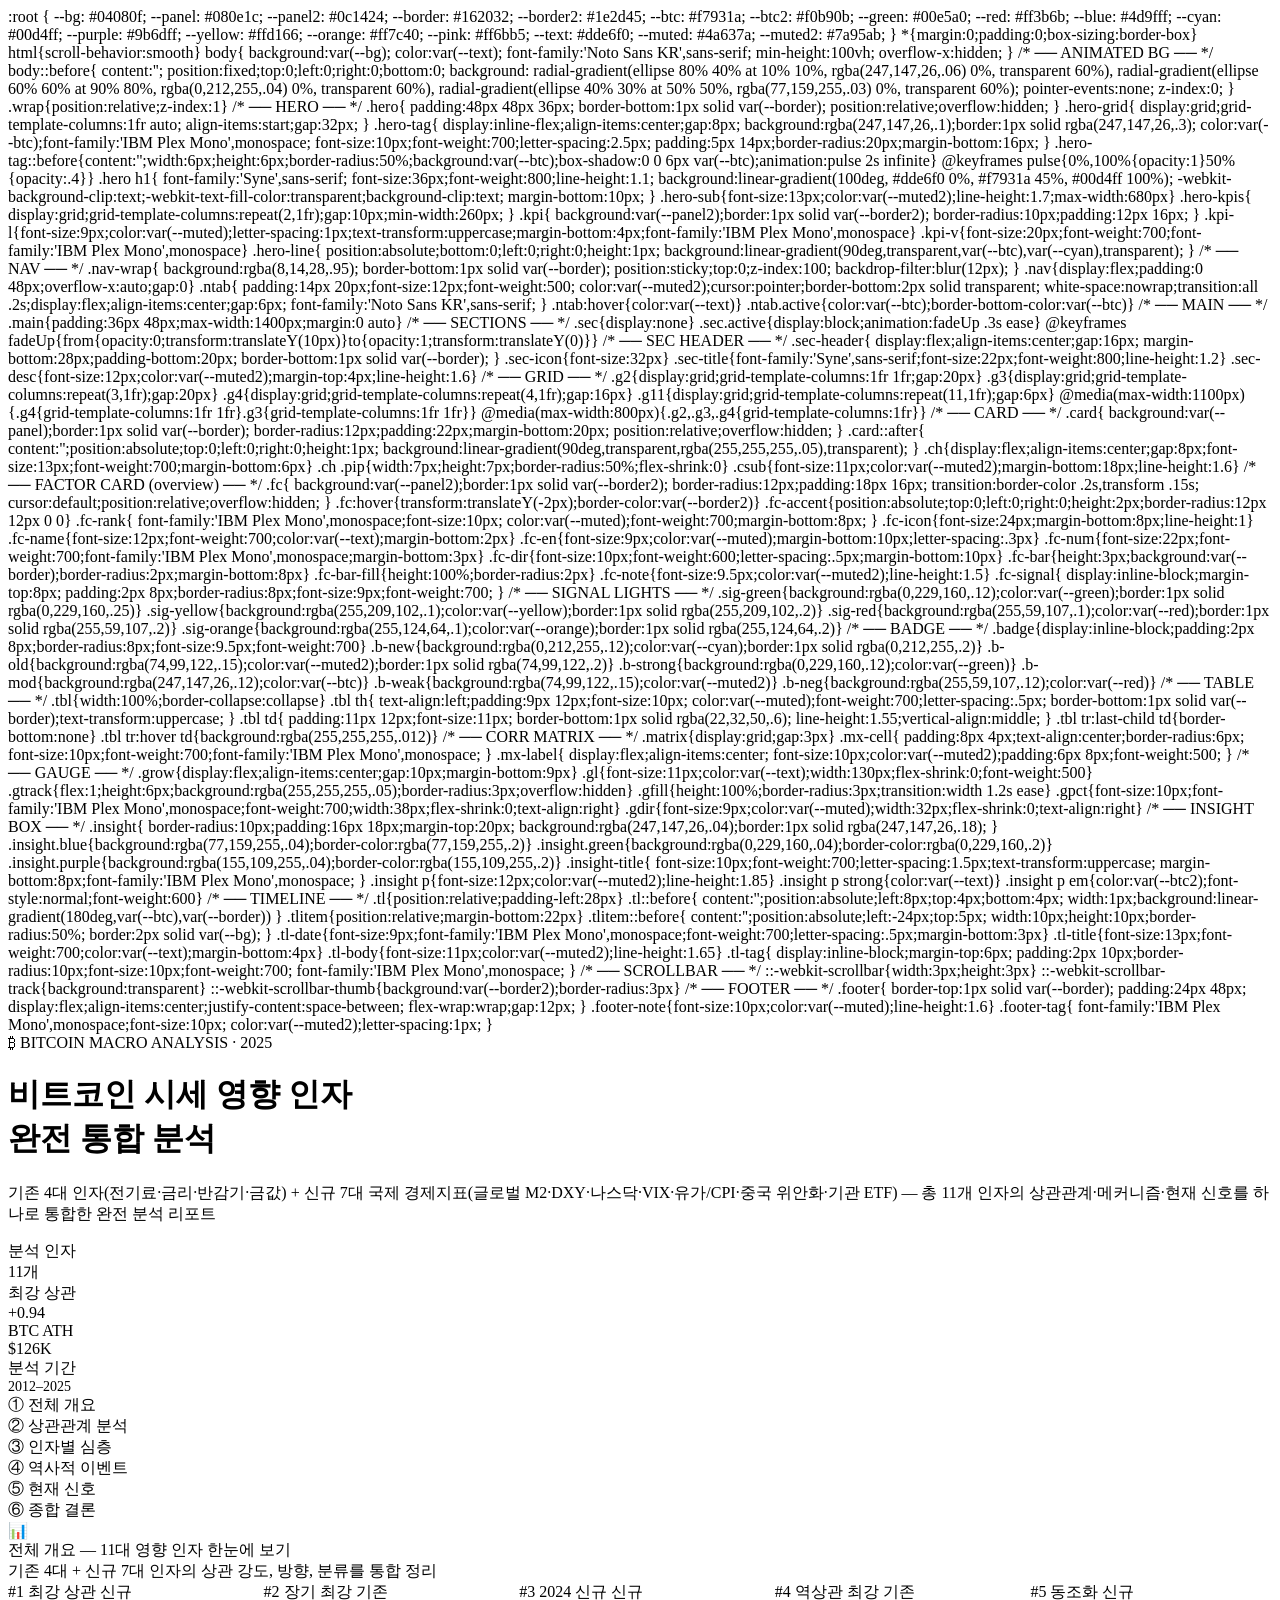
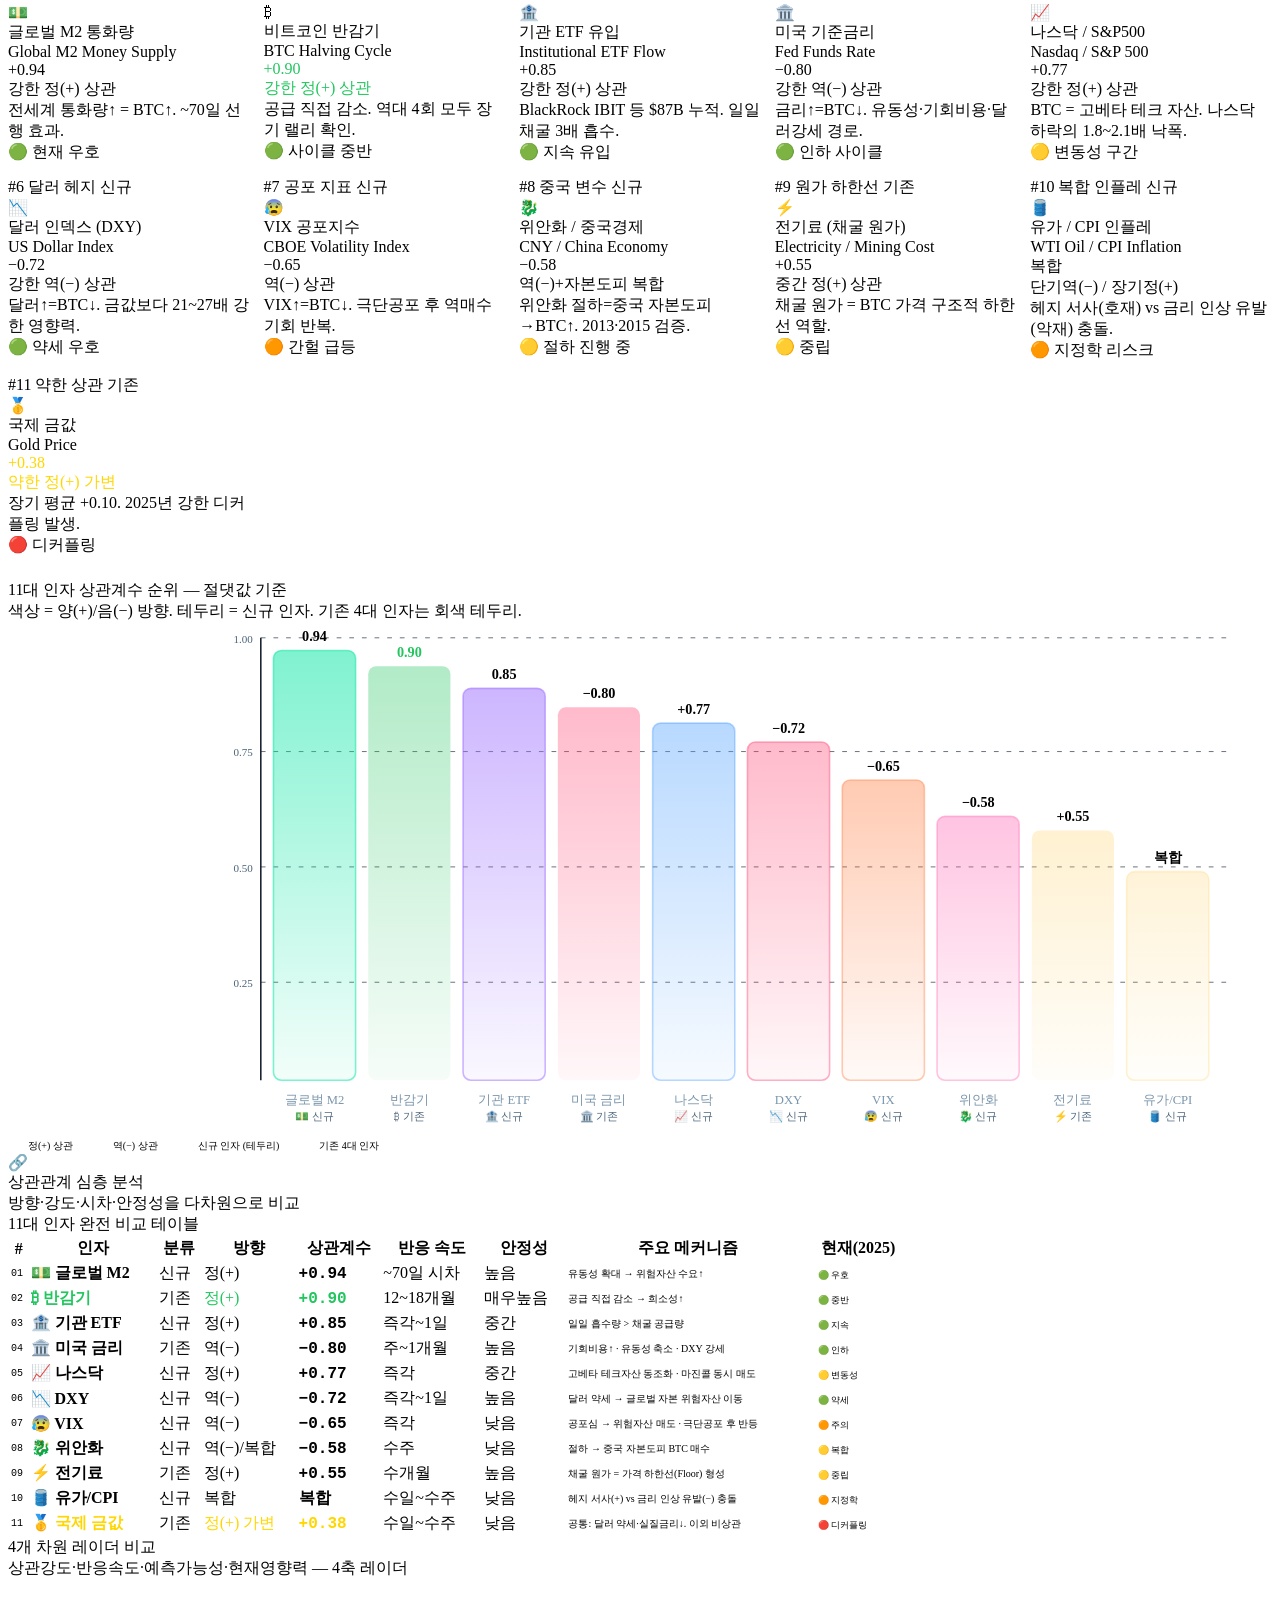
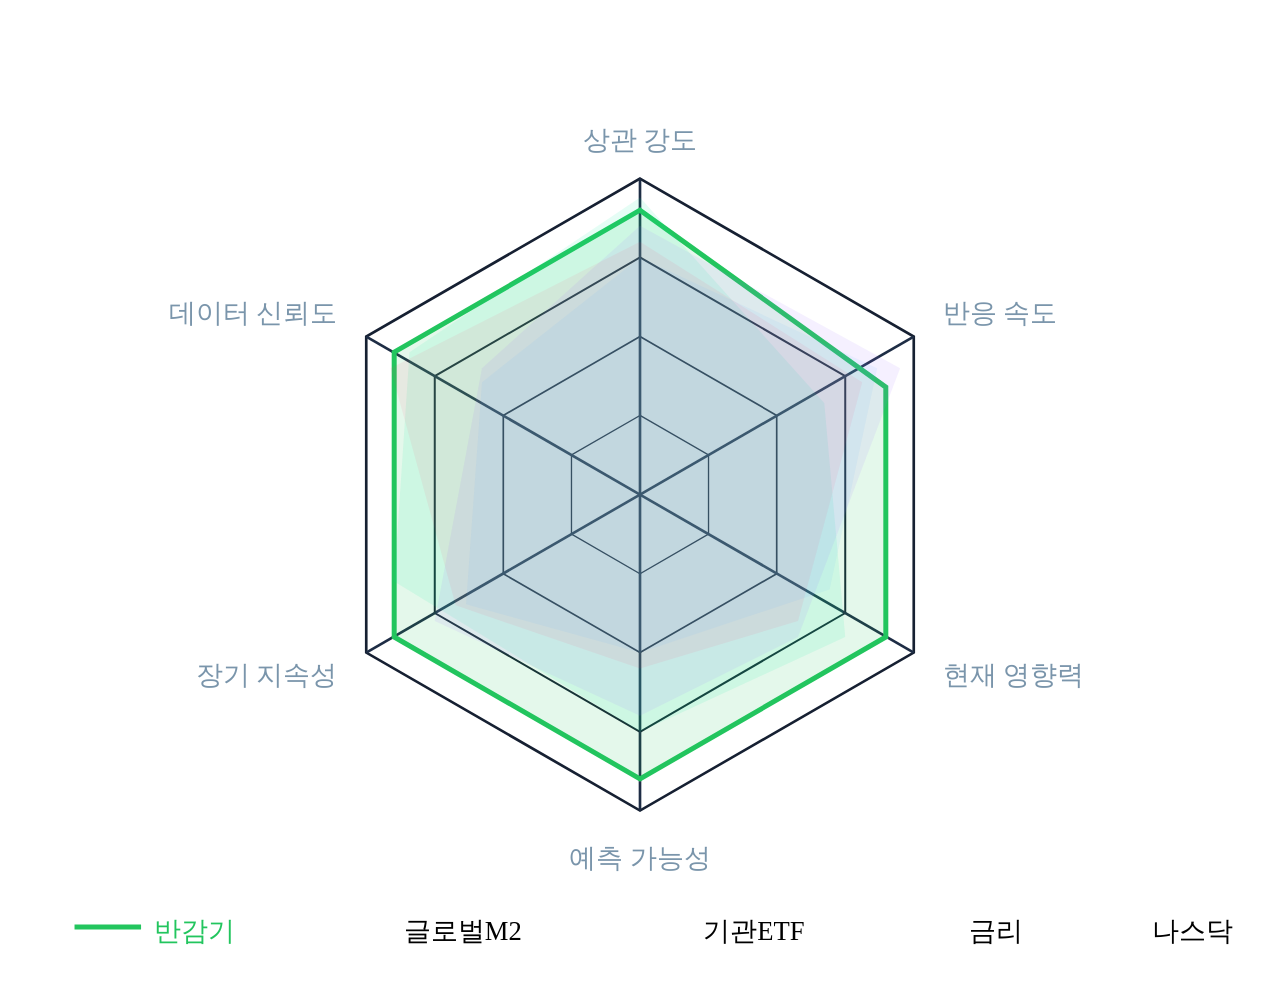
==== commit 45d65c8c: "Update index.html" ====
--- a/index.html
+++ b/index.html
@@ -770,5 +770,65 @@
       </table>
     </div>
   </div>
+<!-- 레이더 차트 -->
+  <div class="g2">
+    <div class="card">
+      <div class="ch"><span class="pip" style="background:var(--cyan)"></span>4개 차원 레이더 비교</div>
+      <div class="csub">상관강도·반응속도·예측가능성·현재영향력 — 4축 레이더</div>
+      <svg viewBox="0 0 380 300" width="100%">
+        <g transform="translate(190,155)">
+          <!-- bg polygons -->
+          <polygon points="0,-95 82.3,-47.5 82.3,47.5 0,95 -82.3,47.5 -82.3,-47.5" fill="none" stroke="#162032" stroke-width=".8"/>
+          <polygon points="0,-71.3 61.7,-35.6 61.7,35.6 0,71.3 -61.7,35.6 -61.7,-35.6" fill="none" stroke="#162032" stroke-width=".6"/>
+          <polygon points="0,-47.5 41.1,-23.8 41.1,23.8 0,47.5 -41.1,23.8 -41.1,-23.8" fill="none" stroke="#162032" stroke-width=".5"/>
+          <polygon points="0,-23.8 20.6,-11.9 20.6,11.9 0,23.8 -20.6,11.9 -20.6,-11.9" fill="none" stroke="#162032" stroke-width=".4"/>
+          <!-- axes -->
+          <line x1="0" y1="0" x2="0" y2="-95" stroke="#1e2d45" stroke-width=".8"/>
+          <line x1="0" y1="0" x2="82.3" y2="-47.5" stroke="#1e2d45" stroke-width=".8"/>
+          <line x1="0" y1="0" x2="82.3" y2="47.5" stroke="#1e2d45" stroke-width=".8"/>
+          <line x1="0" y1="0" x2="0" y2="95" stroke="#1e2d45" stroke-width=".8"/>
+          <line x1="0" y1="0" x2="-82.3" y2="47.5" stroke="#1e2d45" stroke-width=".8"/>
+          <line x1="0" y1="0" x2="-82.3" y2="-47.5" stroke="#1e2d45" stroke-width=".8"/>
+          <!-- axis labels -->
+          <text x="0" y="-104" fill="#7a95ab" font-size="8" text-anchor="middle">상관 강도</text>
+          <text x="91" y="-52" fill="#7a95ab" font-size="8" text-anchor="start">반응 속도</text>
+          <text x="91" y="57" fill="#7a95ab" font-size="8" text-anchor="start">현재 영향력</text>
+          <text x="0" y="112" fill="#7a95ab" font-size="8" text-anchor="middle">예측 가능성</text>
+          <text x="-91" y="57" fill="#7a95ab" font-size="8" text-anchor="end">장기 지속성</text>
+          <text x="-91" y="-52" fill="#7a95ab" font-size="8" text-anchor="end">데이터 신뢰도</text>
+
+          <!-- 반감기 (green) -->
+          <polygon points="0,-85.5 73.9,-32.3 73.9,42.8 0,85.5 -73.9,42.8 -73.9,-42.8"
+            fill="rgba(34,197,94,.12)" stroke="#22c55e" stroke-width="1.5"/>
+
+          <!-- 글로벌M2 (cyan) -->
+          <polygon points="0,-89.3 55.4,-27.5 61.7,42.8 0,71.3 -73.9,26.1 -69.3,-42.8"
+            fill="rgba(0,229,160,.1)" stroke="var(--green)" stroke-width="1.5"/>
+
+          <!-- 기관ETF (purple) -->
+          <polygon points="0,-80.8 78.2,-38 47.5,42.8 0,66.5 -61.7,38 -47.5,-38"
+            fill="rgba(155,109,255,.1)" stroke="var(--purple)" stroke-width="1.5"/>
+
+          <!-- 금리 (red) -->
+          <polygon points="0,-76 66.8,-33.8 47.5,38 0,52.3 -55.4,33.3 -75,-38"
+            fill="rgba(255,59,107,.08)" stroke="var(--red)" stroke-width="1.5" stroke-dasharray="4,2"/>
+
+          <!-- 나스닥 (blue) -->
+          <polygon points="0,-71.3 71.3,-38 57,28.5 0,47.5 -52.3,33 -47.5,-33.8"
+            fill="rgba(77,159,255,.08)" stroke="var(--blue)" stroke-width="1" stroke-dasharray="3,2"/>
+        </g>
+        <!-- Legend -->
+        <line x1="20" y1="285" x2="40" y2="285" stroke="#22c55e" stroke-width="1.5"/>
+        <text x="44" y="289" fill="#22c55e" font-size="8">반감기</text>
+        <line x1="95" y1="285" x2="115" y2="285" stroke="var(--green)" stroke-width="1.5"/>
+        <text x="119" y="289" fill="var(--green)" font-size="8">글로벌M2</text>
+        <line x1="185" y1="285" x2="205" y2="285" stroke="var(--purple)" stroke-width="1.5"/>
+        <text x="209" y="289" fill="var(--purple)" font-size="8">기관ETF</text>
+        <line x1="265" y1="285" x2="285" y2="285" stroke="var(--red)" stroke-width="1.5" stroke-dasharray="4,2"/>
+        <text x="289" y="289" fill="var(--red)" font-size="8">금리</text>
+        <line x1="320" y1="285" x2="340" y2="285" stroke="var(--blue)" stroke-width="1" stroke-dasharray="3,2"/>
+        <text x="344" y="289" fill="var(--blue)" font-size="8">나스닥</text>
+      </svg>
+    </div>
 
   
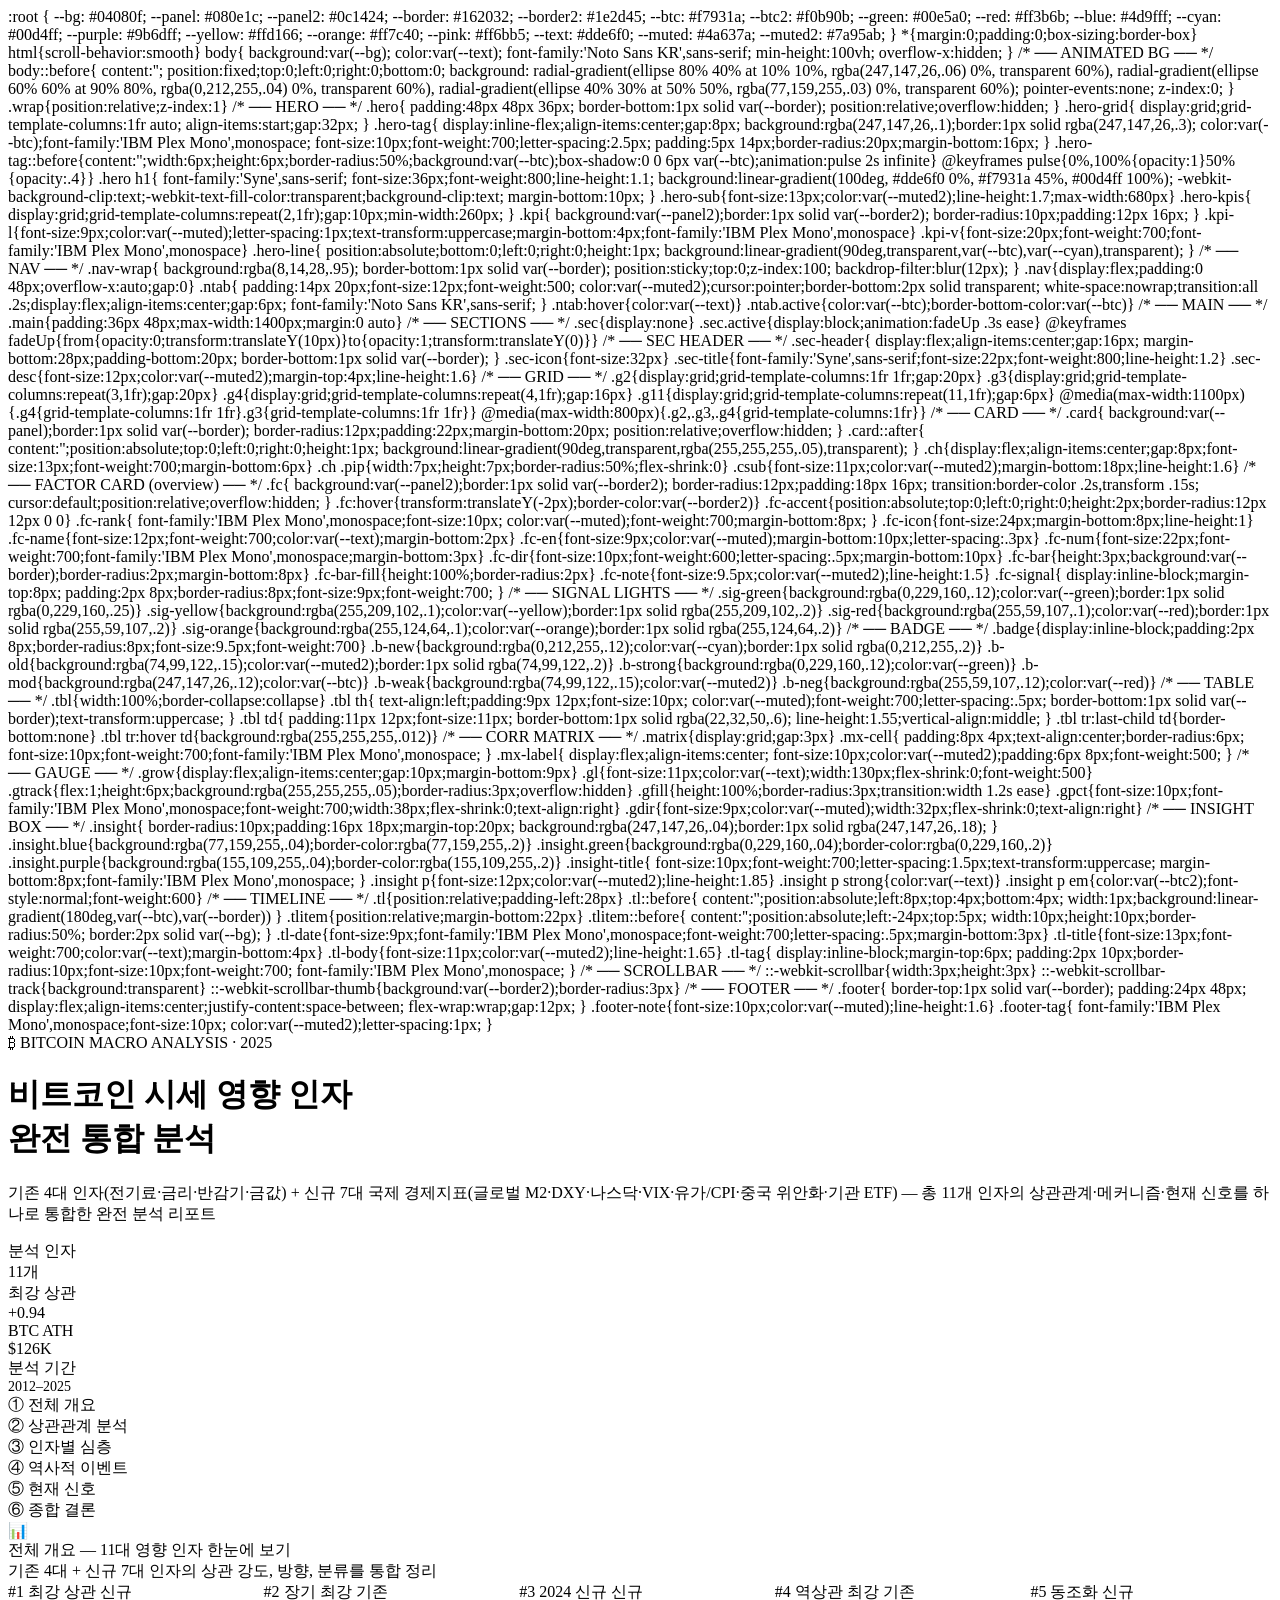
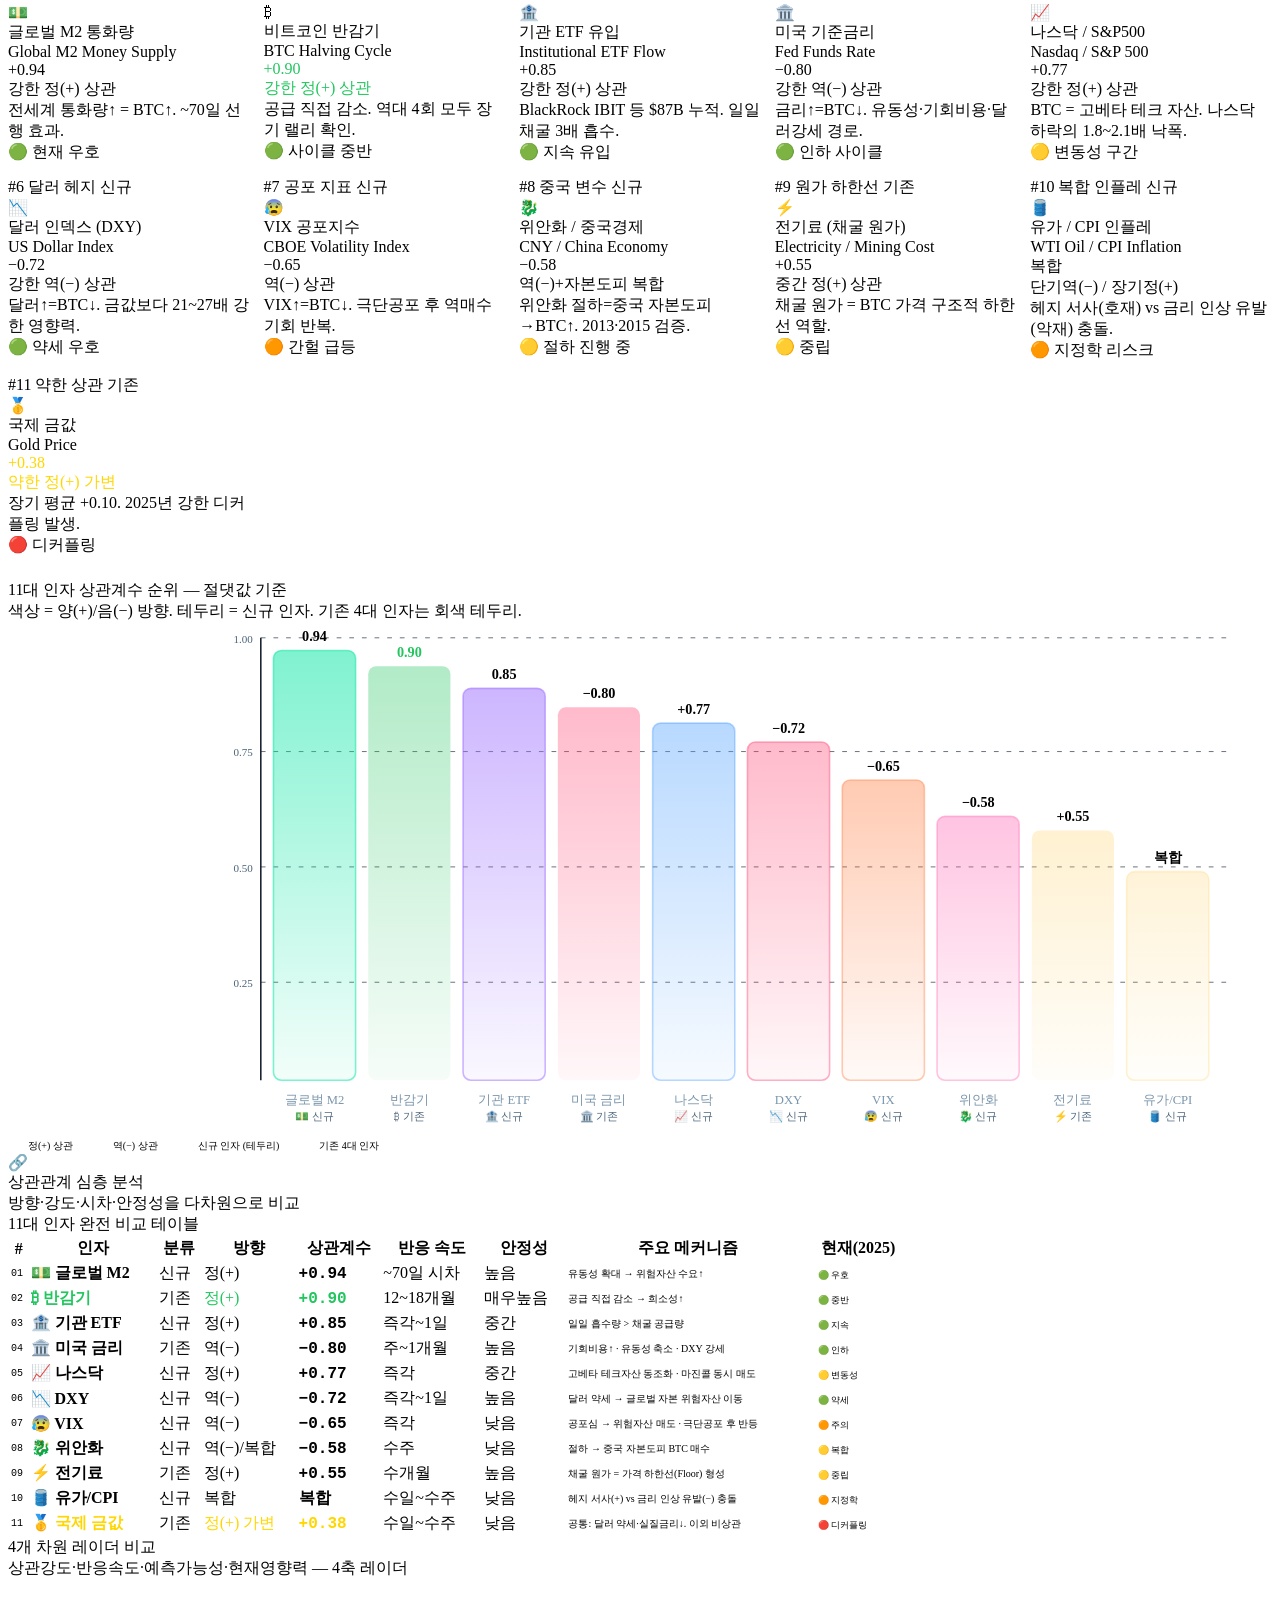
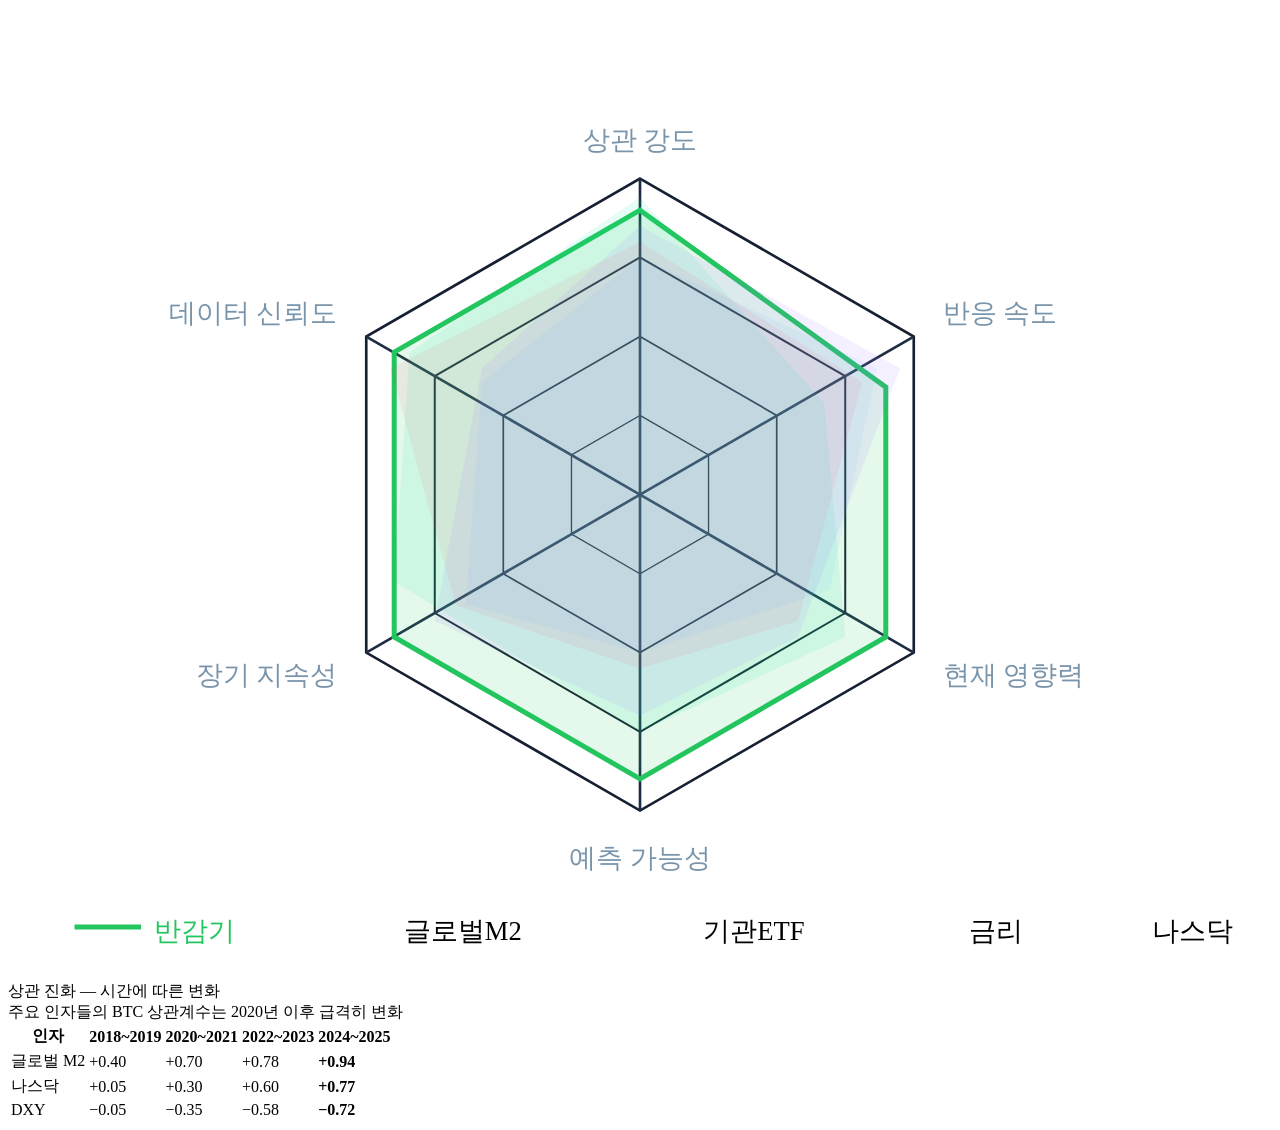
==== commit eeb53e17: "Update index.html" ====
--- a/index.html
+++ b/index.html
@@ -831,4 +831,24 @@
       </svg>
     </div>
 
+    <div class="card">
+      <div class="ch"><span class="pip" style="background:var(--orange)"></span>상관 진화 — 시간에 따른 변화</div>
+      <div class="csub">주요 인자들의 BTC 상관계수는 2020년 이후 급격히 변화</div>
+      <table class="tbl">
+        <tr><th>인자</th><th>2018~2019</th><th>2020~2021</th><th>2022~2023</th><th>2024~2025</th></tr>
+        <tr>
+          <td style="color:var(--green)">글로벌 M2</td>
+          <td>+0.40</td><td>+0.70</td><td>+0.78</td>
+          <td><strong style="color:var(--green)">+0.94</strong></td>
+        </tr>
+        <tr>
+          <td style="color:var(--blue)">나스닥</td>
+          <td>+0.05</td><td>+0.30</td><td>+0.60</td>
+          <td><strong style="color:var(--blue)">+0.77</strong></td>
+        </tr>
+        <tr>
+          <td style="color:var(--red)">DXY</td>
+          <td>−0.05</td><td>−0.35</td><td>−0.58</td>
+          <td><strong style="color:var(--red)">−0.72</strong></td>
+        </tr>
   
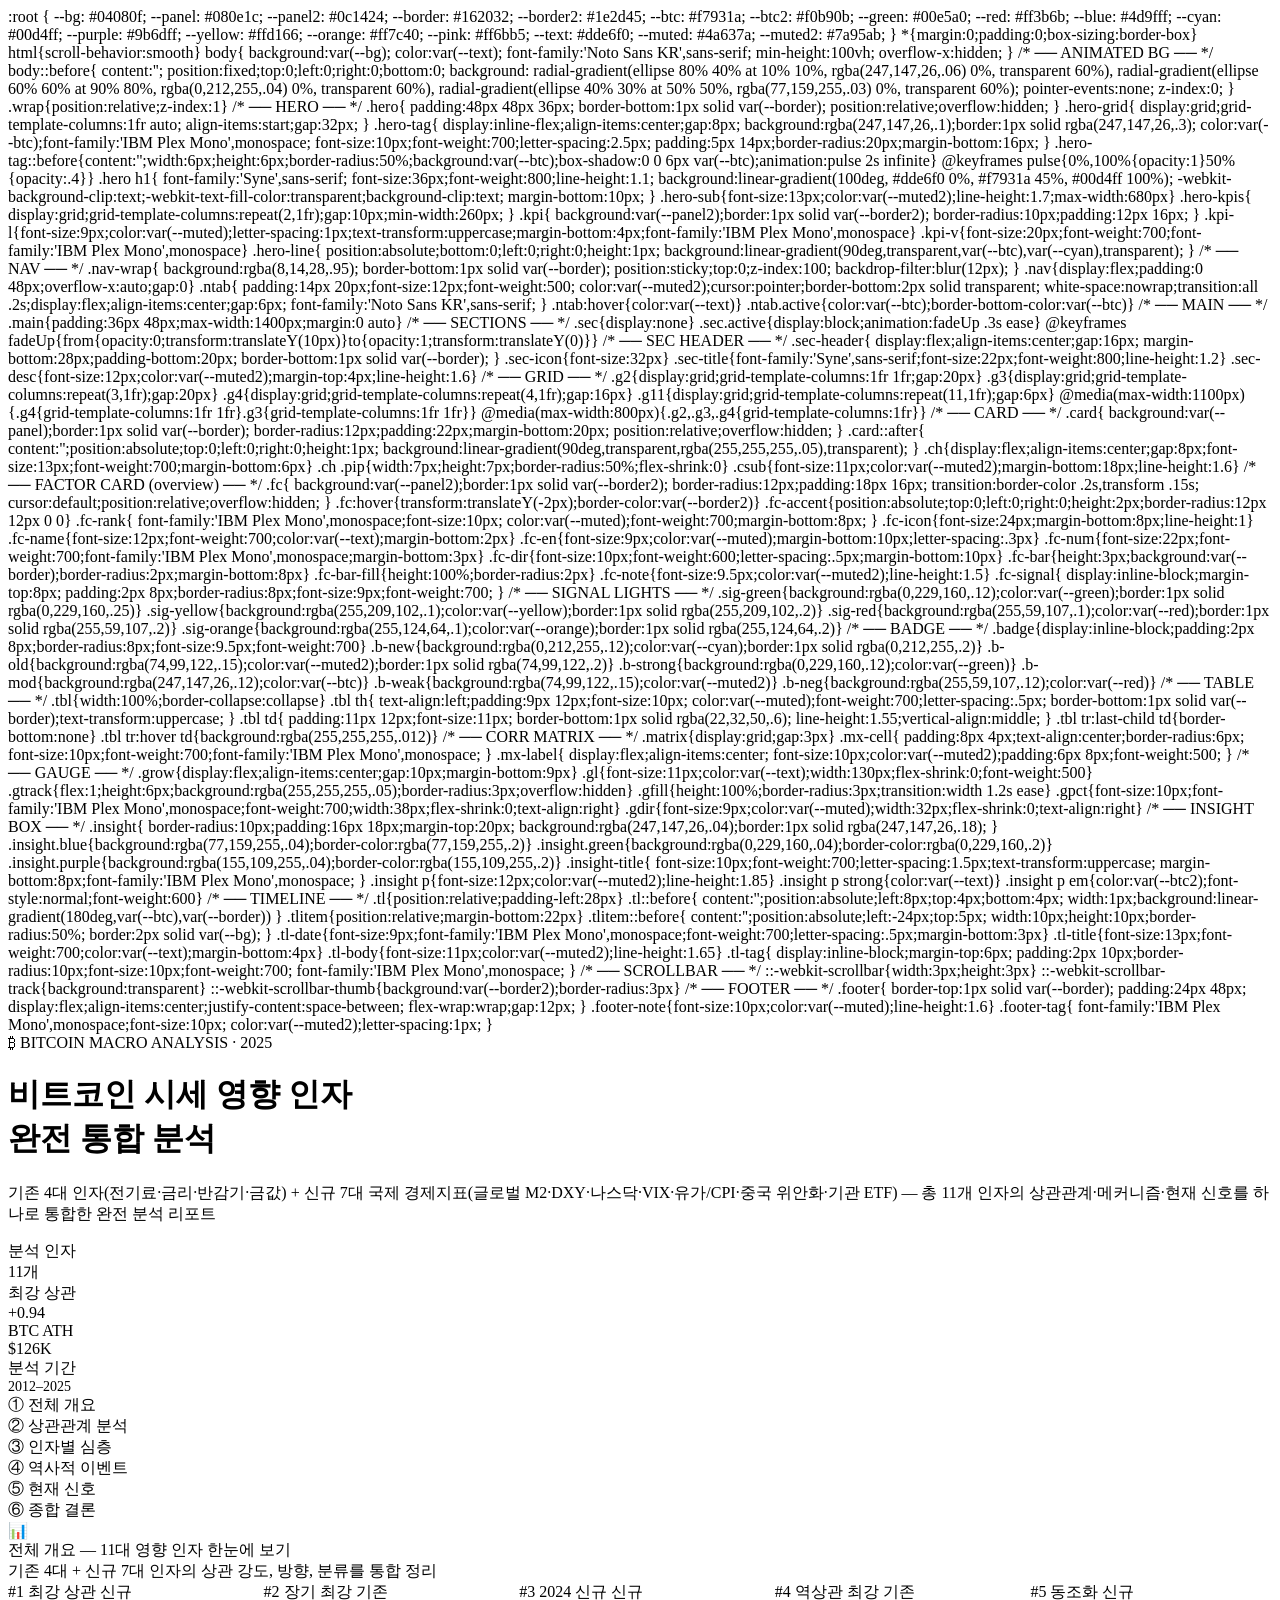
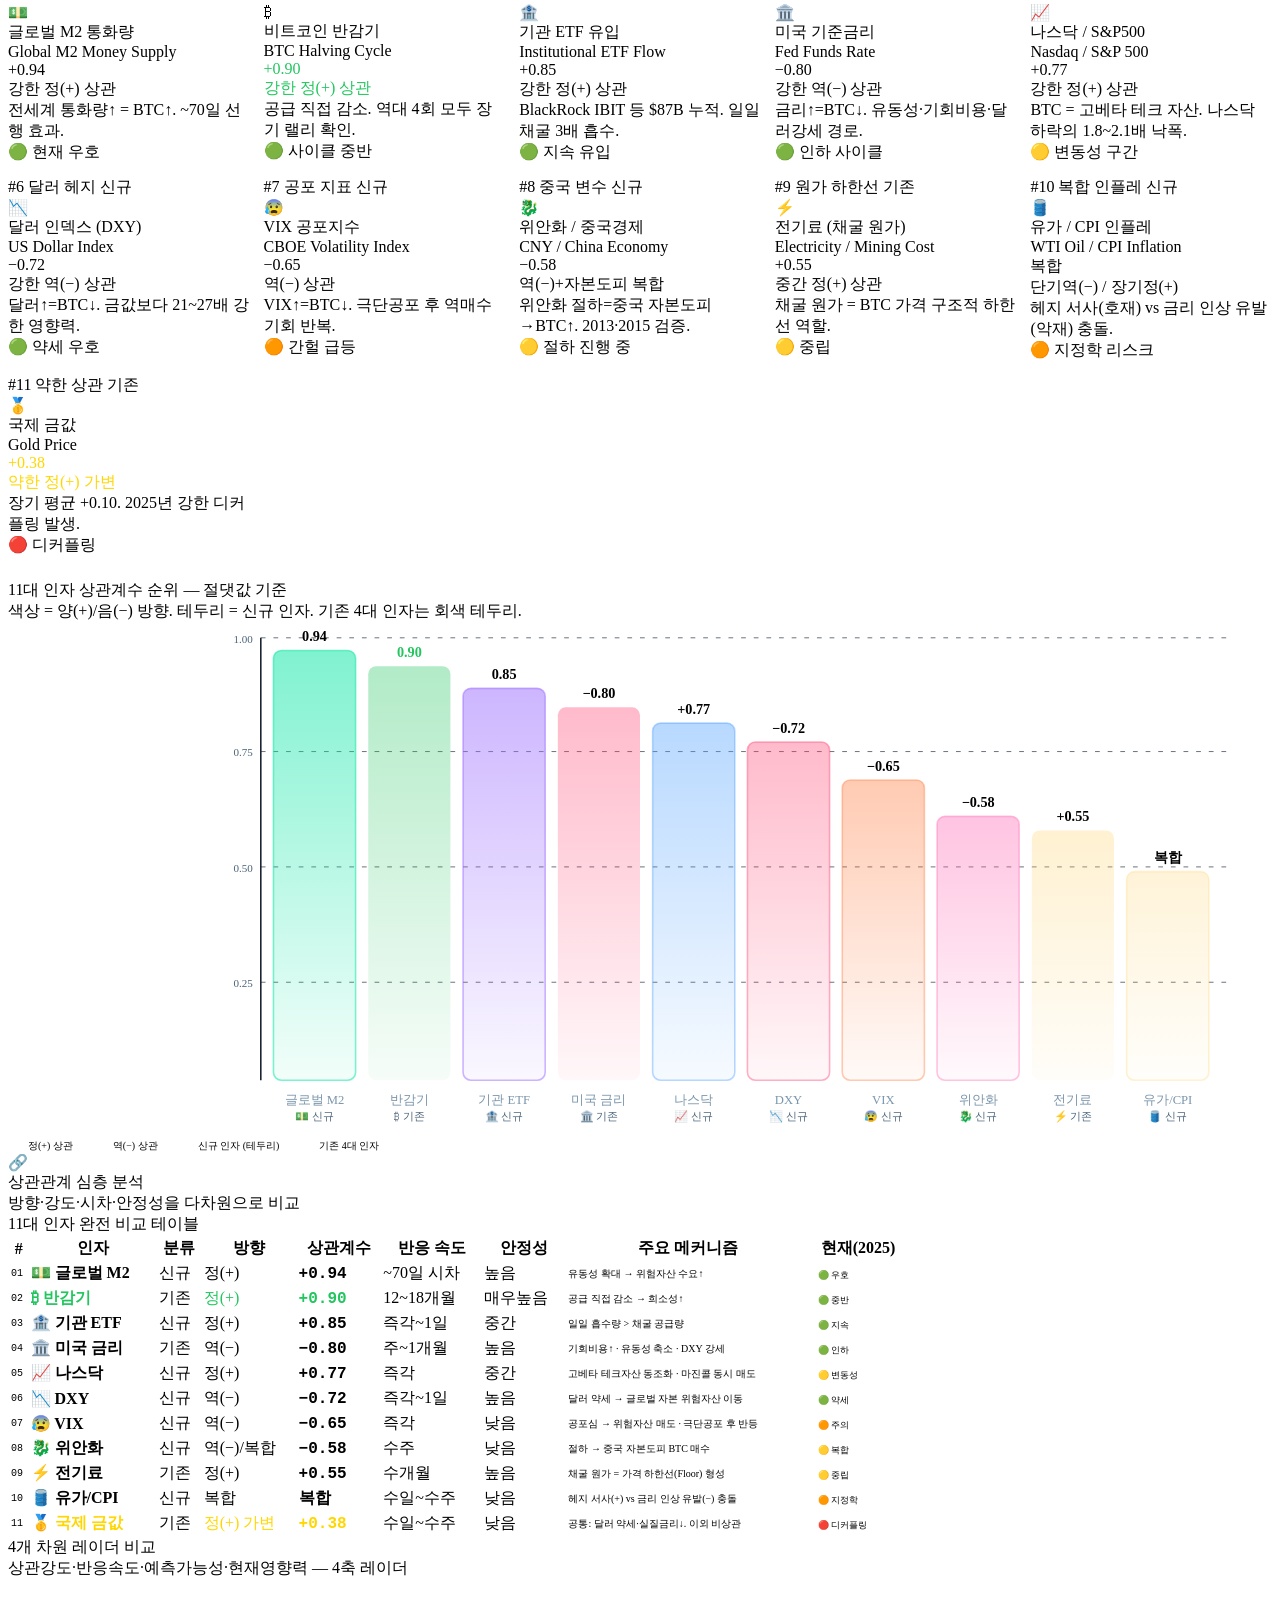
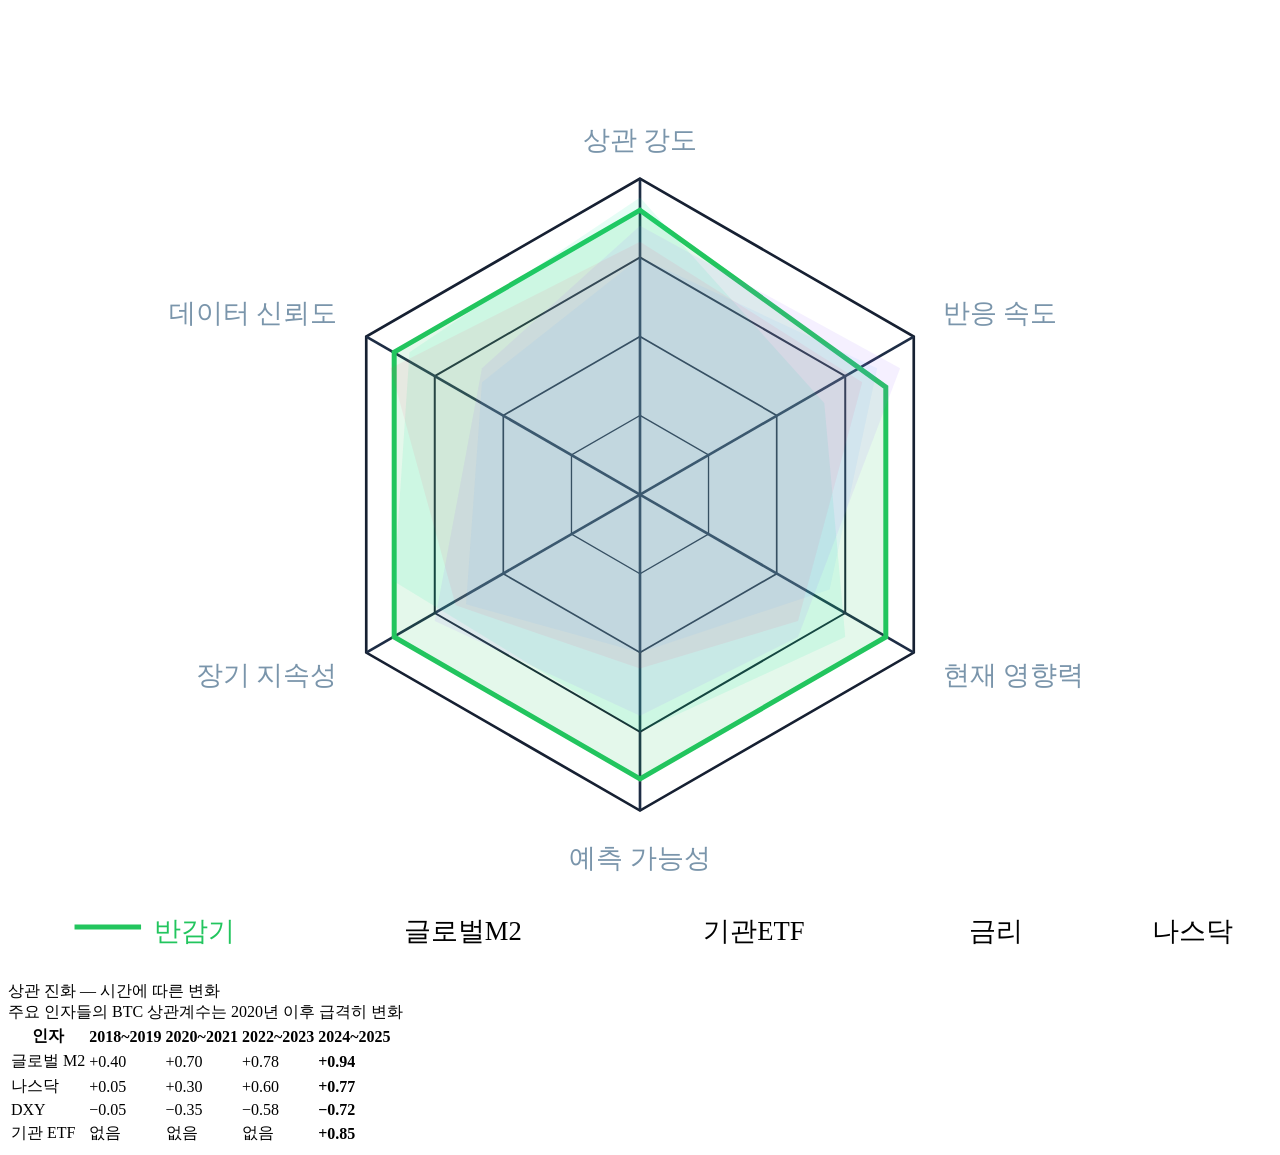
==== commit 570193ae: "Update index.html" ====
--- a/index.html
+++ b/index.html
@@ -851,4 +851,12 @@
           <td>−0.05</td><td>−0.35</td><td>−0.58</td>
           <td><strong style="color:var(--red)">−0.72</strong></td>
         </tr>
-  
+        <tr>
+          <td style="color:var(--purple)">기관 ETF</td>
+          <td style="color:var(--muted)">없음</td>
+          <td style="color:var(--muted)">없음</td>
+          <td style="color:var(--muted)">없음</td>
+          <td><strong style="color:var(--purple)">+0.85</strong></td>
+        </tr>
+
+ 
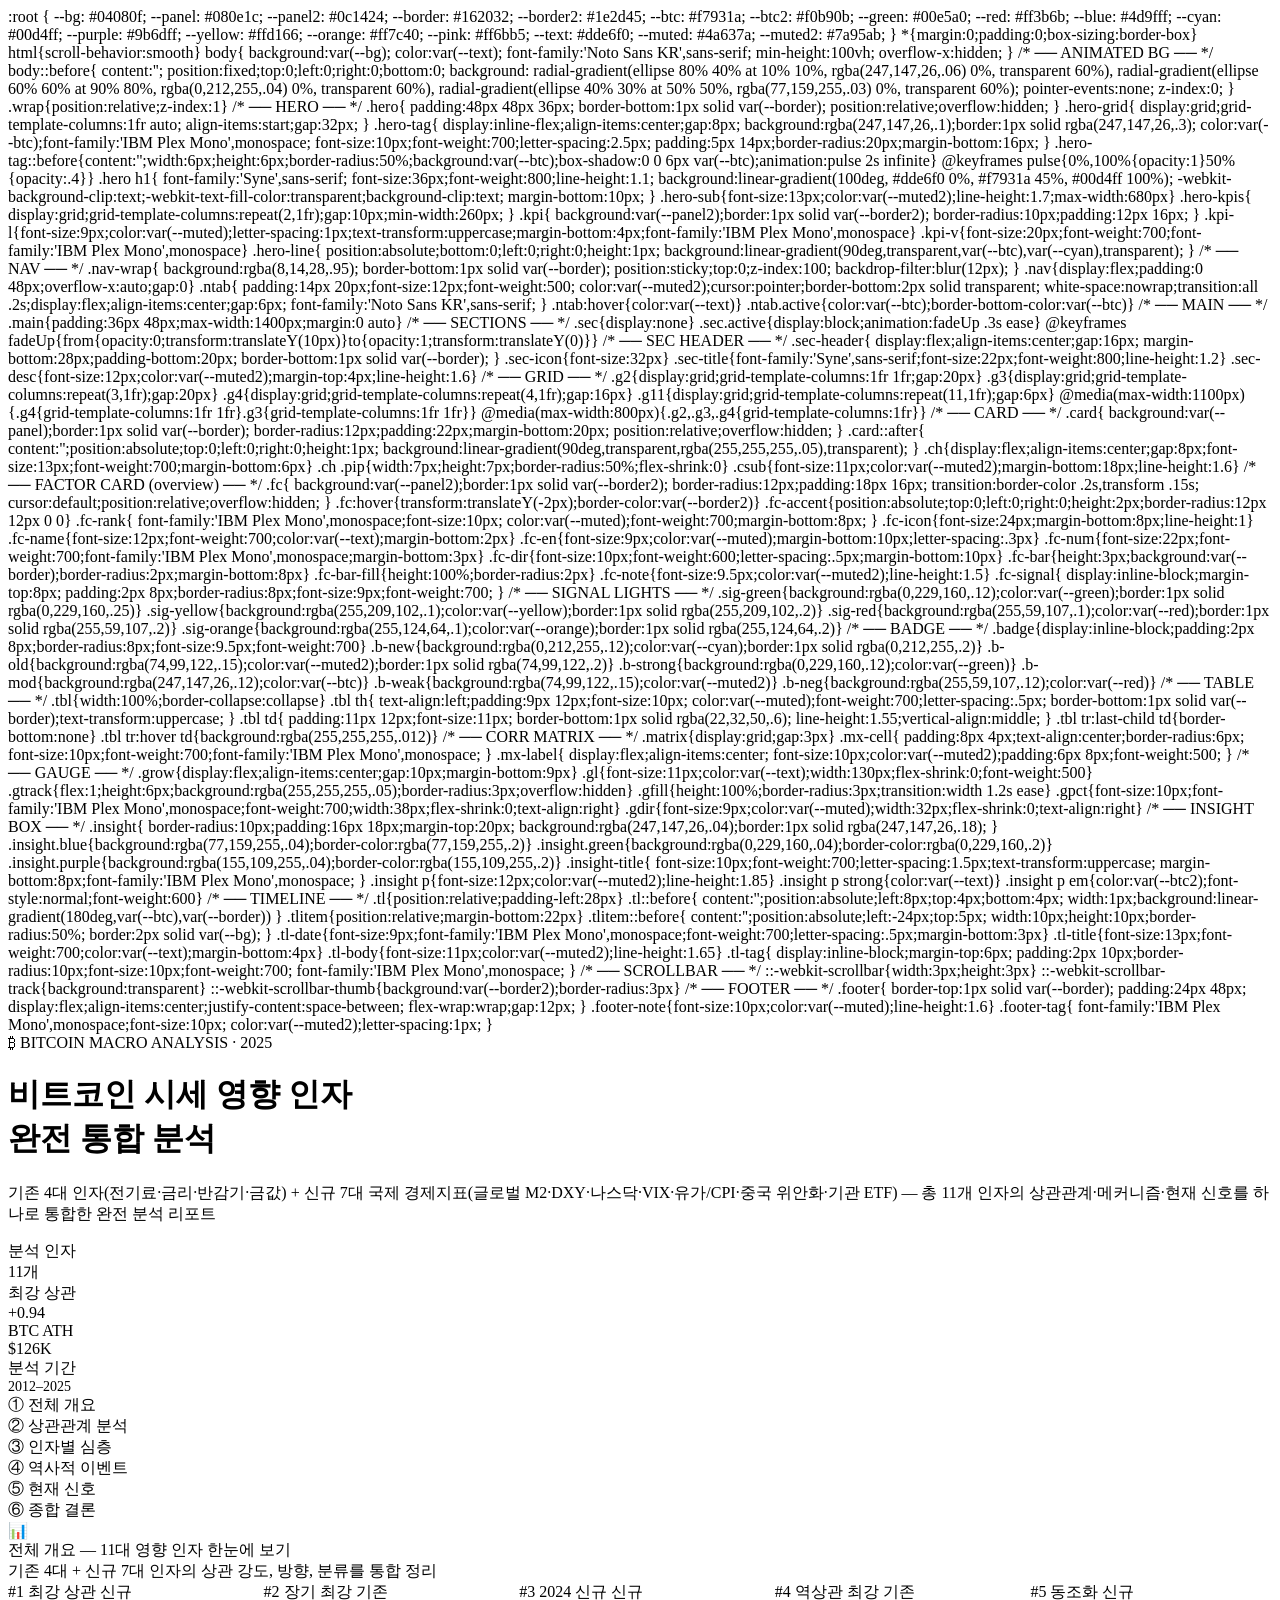
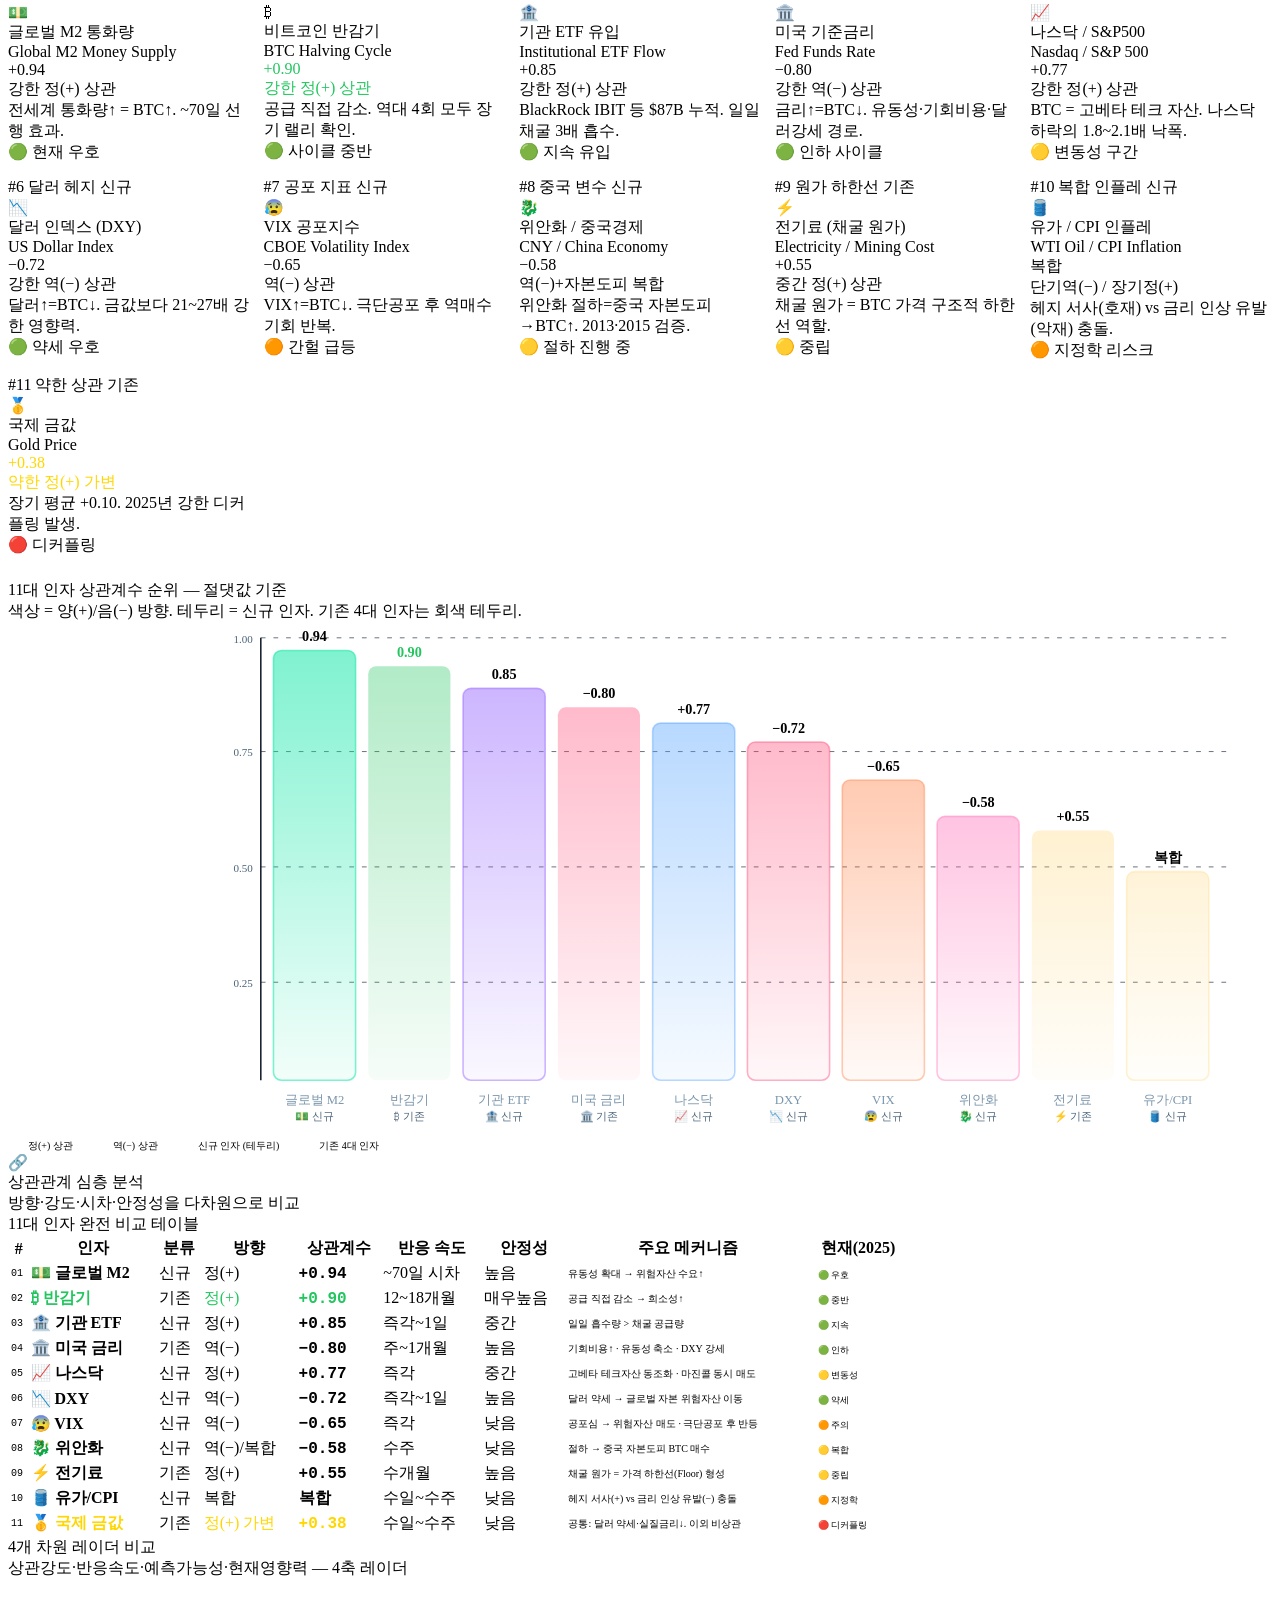
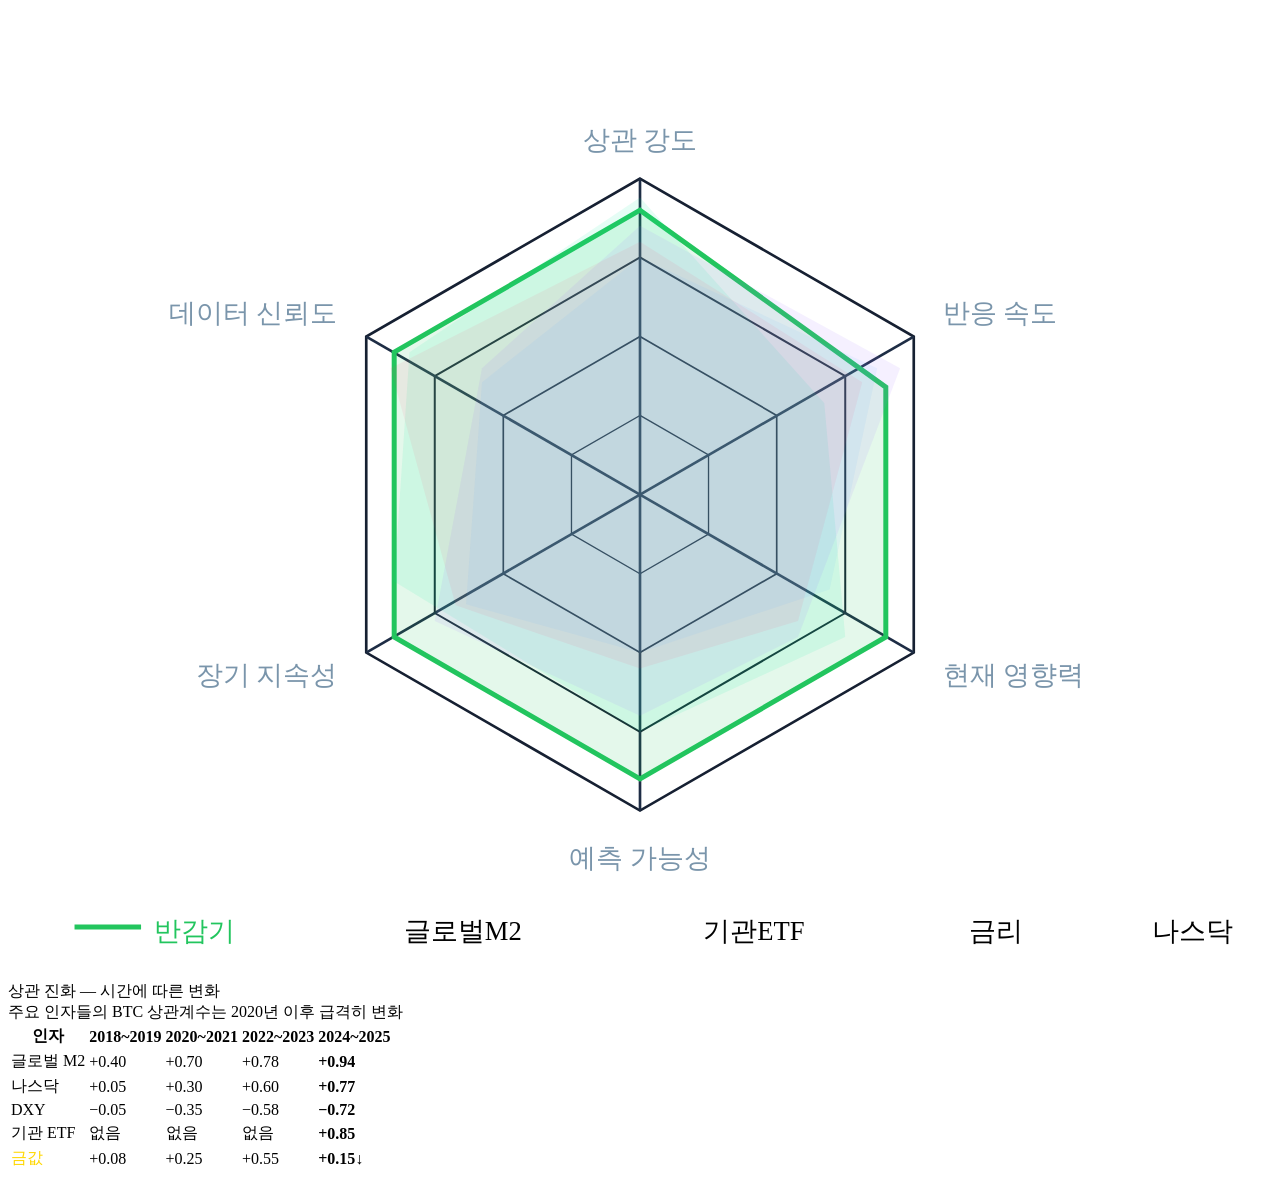
==== commit 16174008: "Update index.html" ====
--- a/index.html
+++ b/index.html
@@ -858,5 +858,9 @@
           <td style="color:var(--muted)">없음</td>
           <td><strong style="color:var(--purple)">+0.85</strong></td>
         </tr>
-
+        <tr>
+          <td style="color:#FFD700">금값</td>
+          <td>+0.08</td><td>+0.25</td><td>+0.55</td>
+          <td><strong style="color:var(--red)">+0.15↓</strong></td>
+        </tr>
  
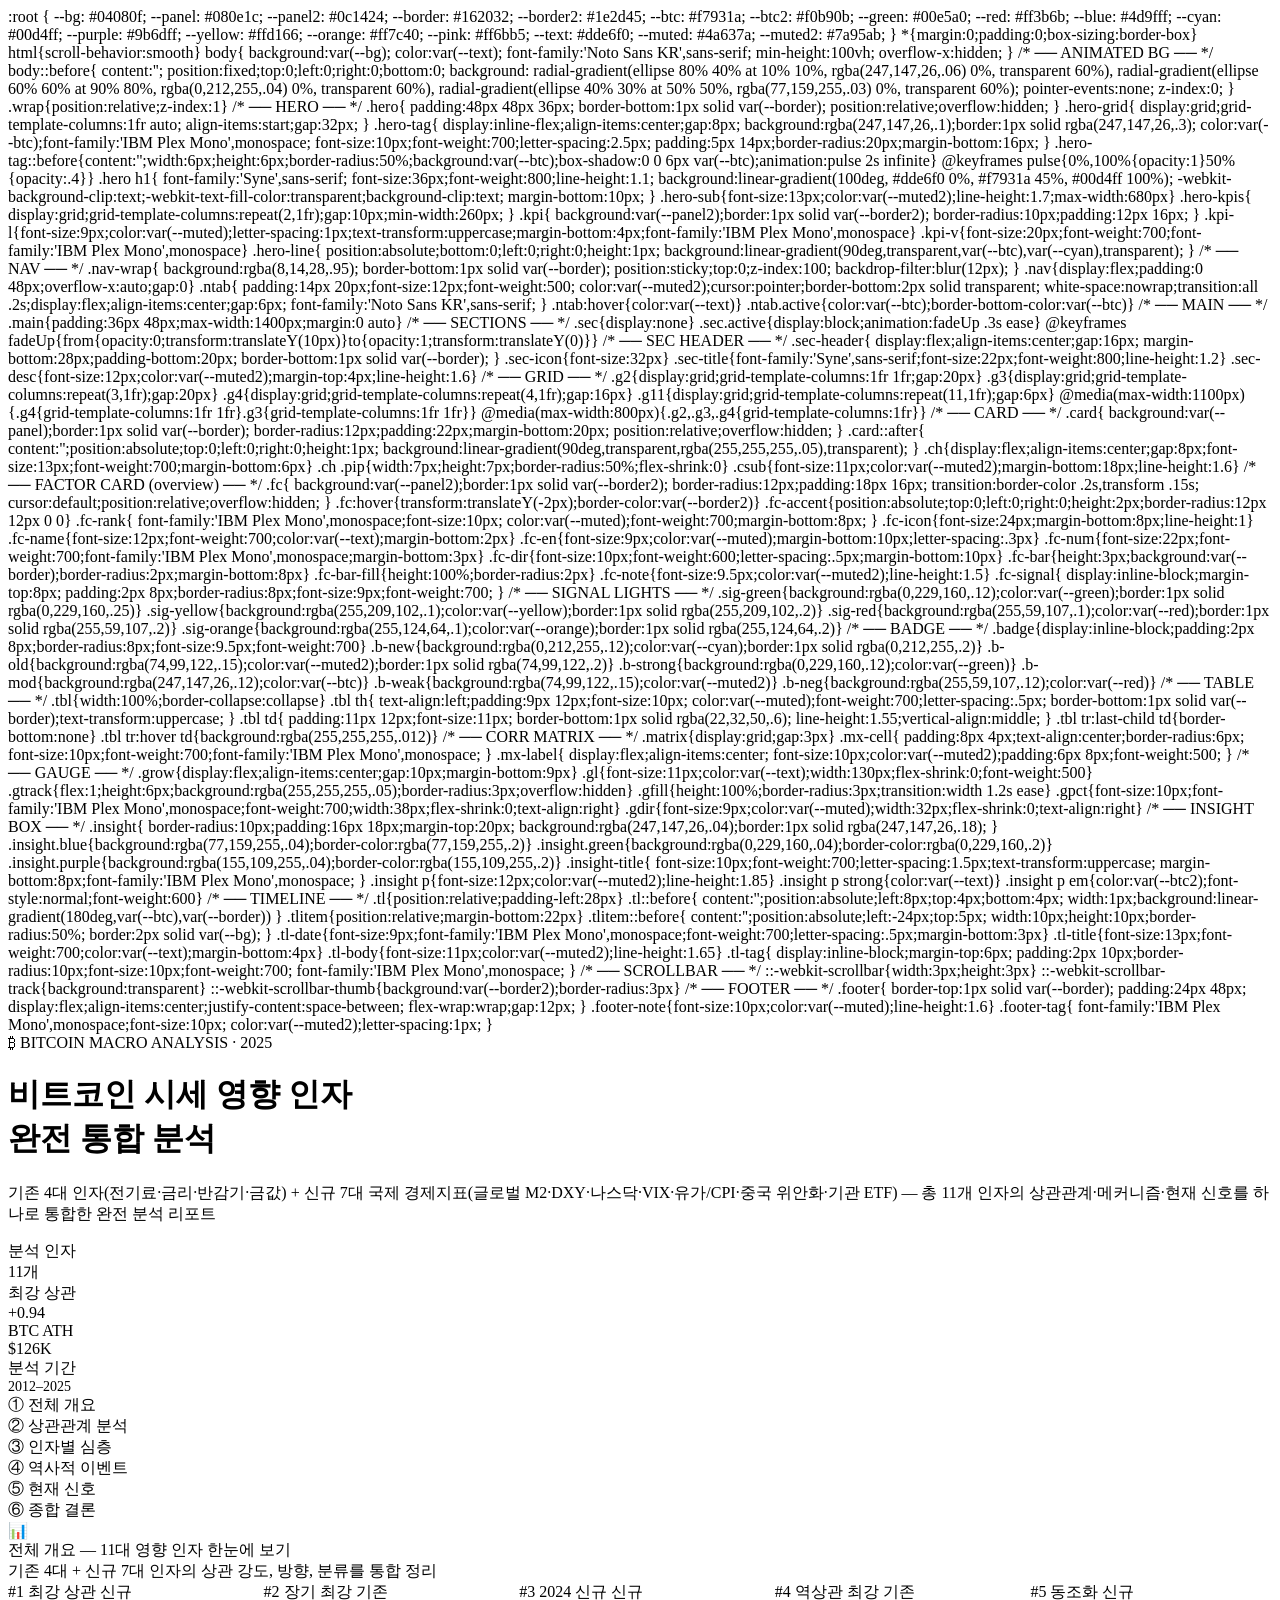
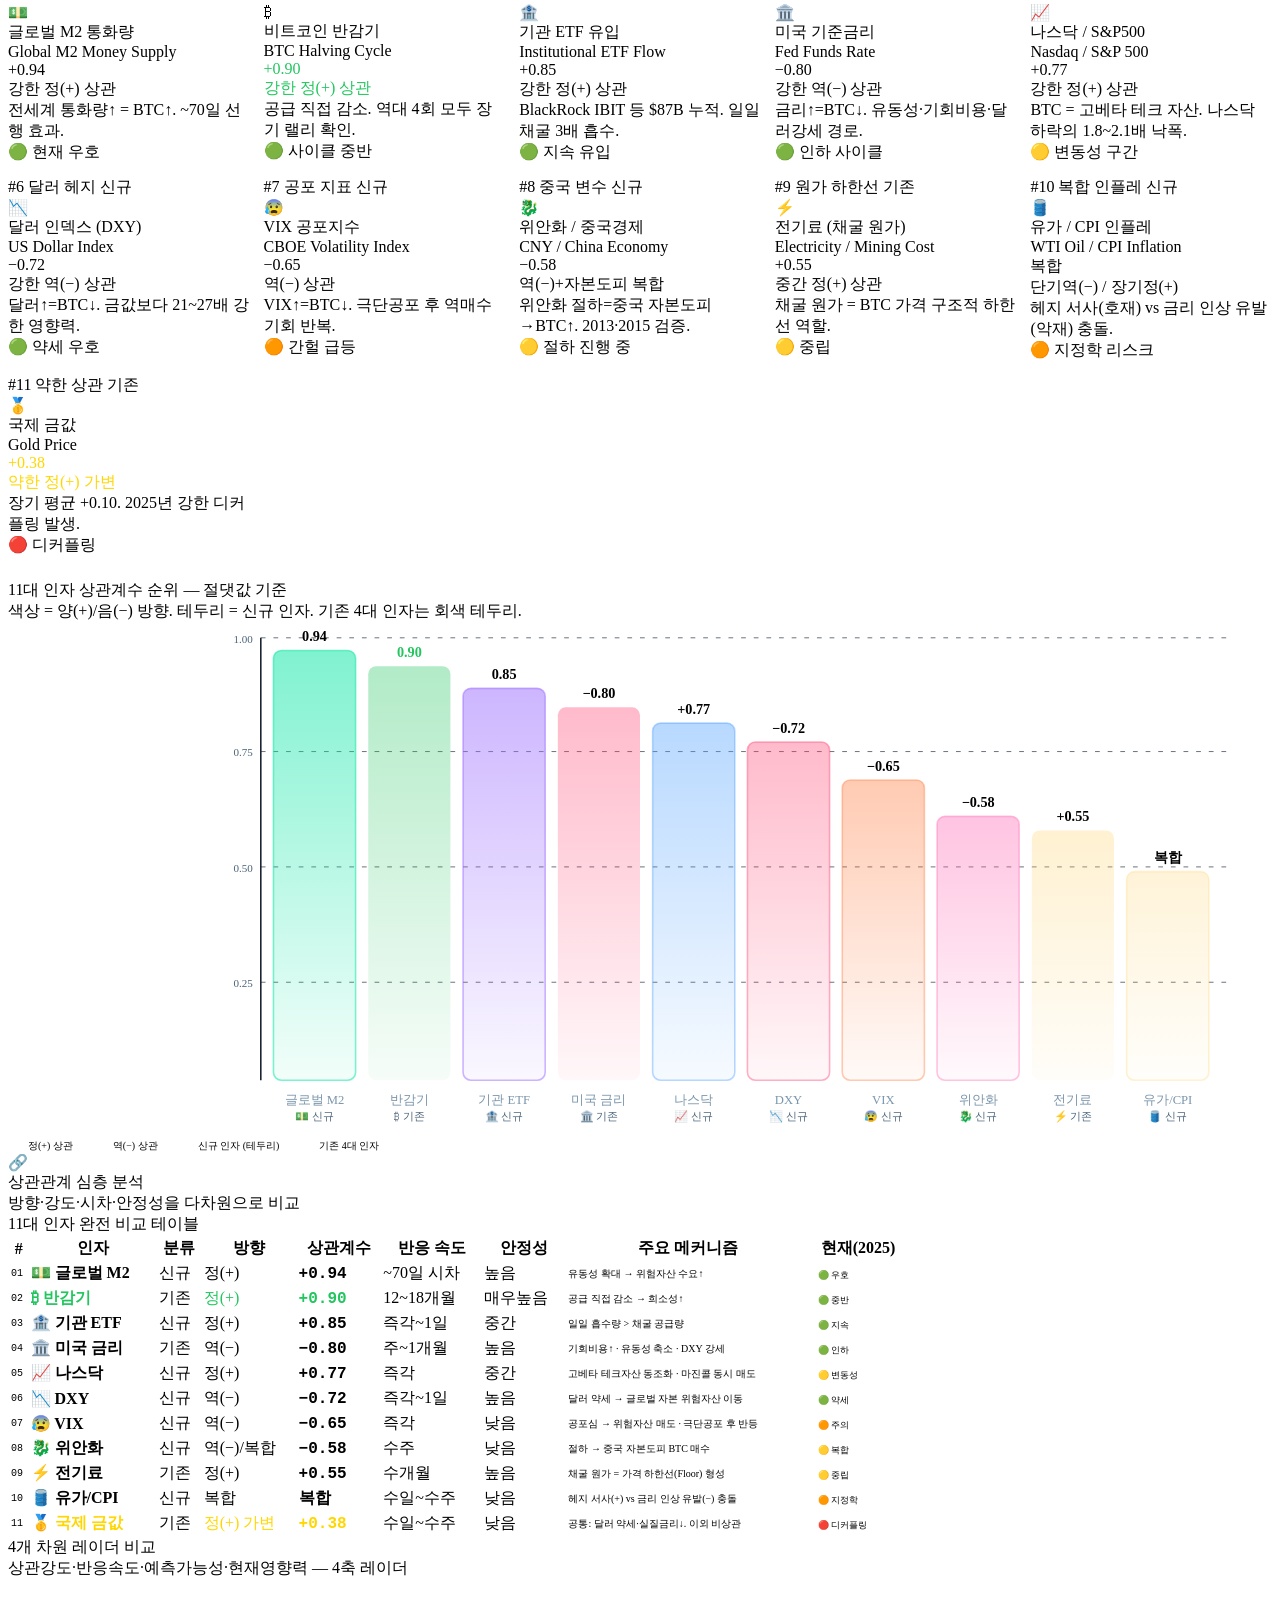
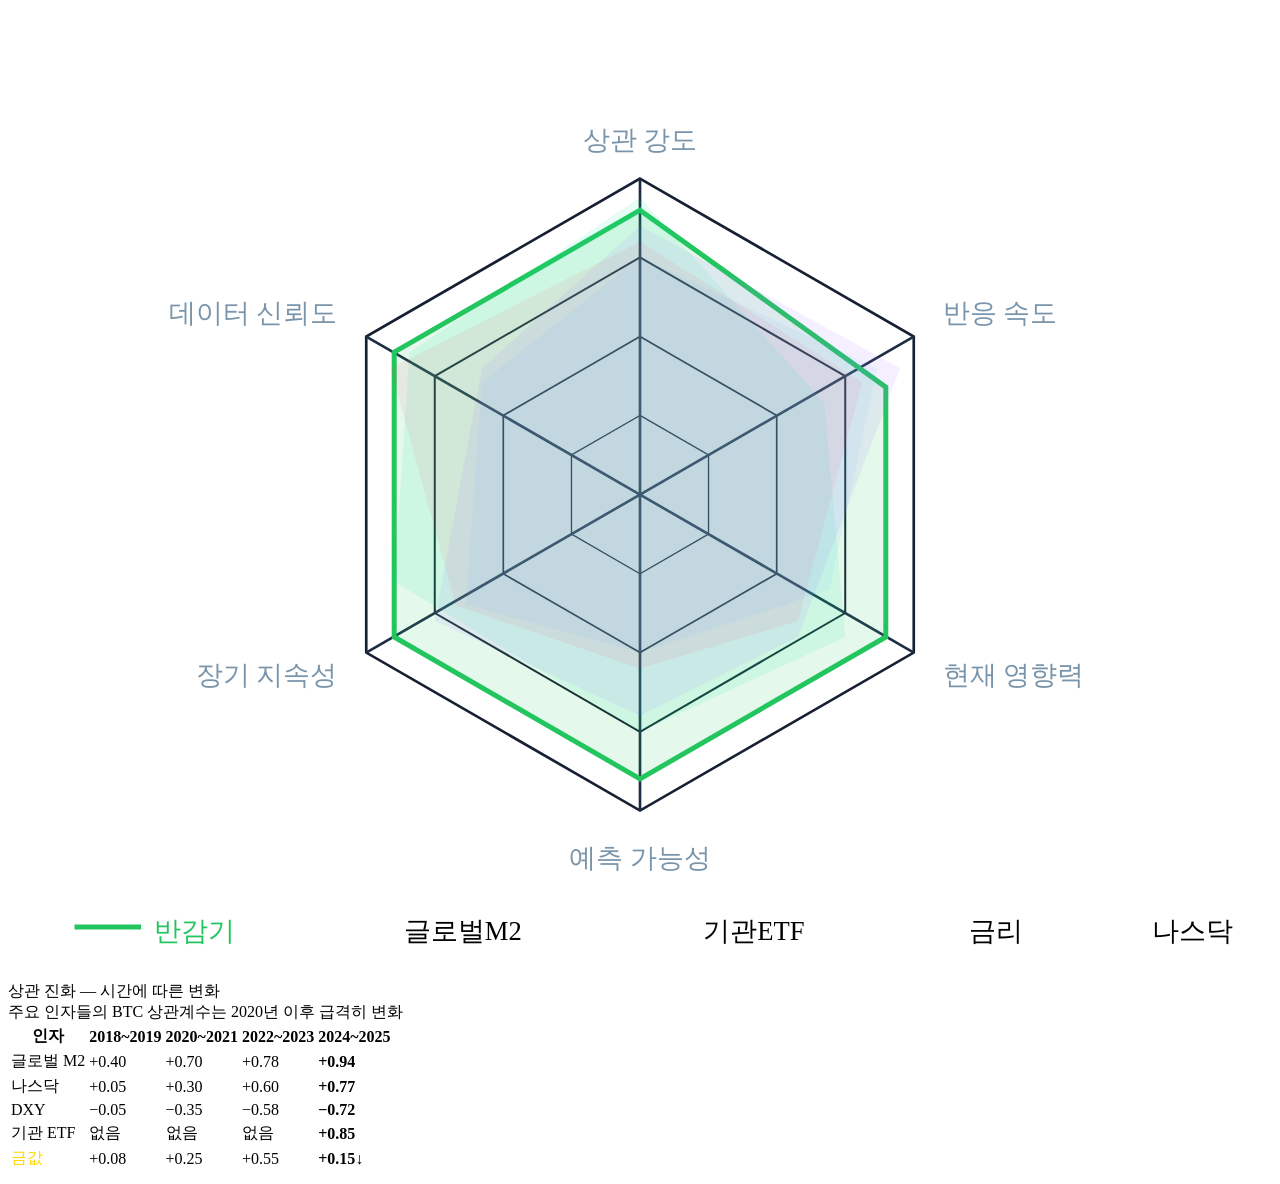
==== commit c70d6e0c: "Update index.html" ====
--- a/index.html
+++ b/index.html
@@ -863,4 +863,7 @@
           <td>+0.08</td><td>+0.25</td><td>+0.55</td>
           <td><strong style="color:var(--red)">+0.15↓</strong></td>
         </tr>
- 
+      </table>
+      <div class="insight blue" style="margin-top:12px">
+
+
